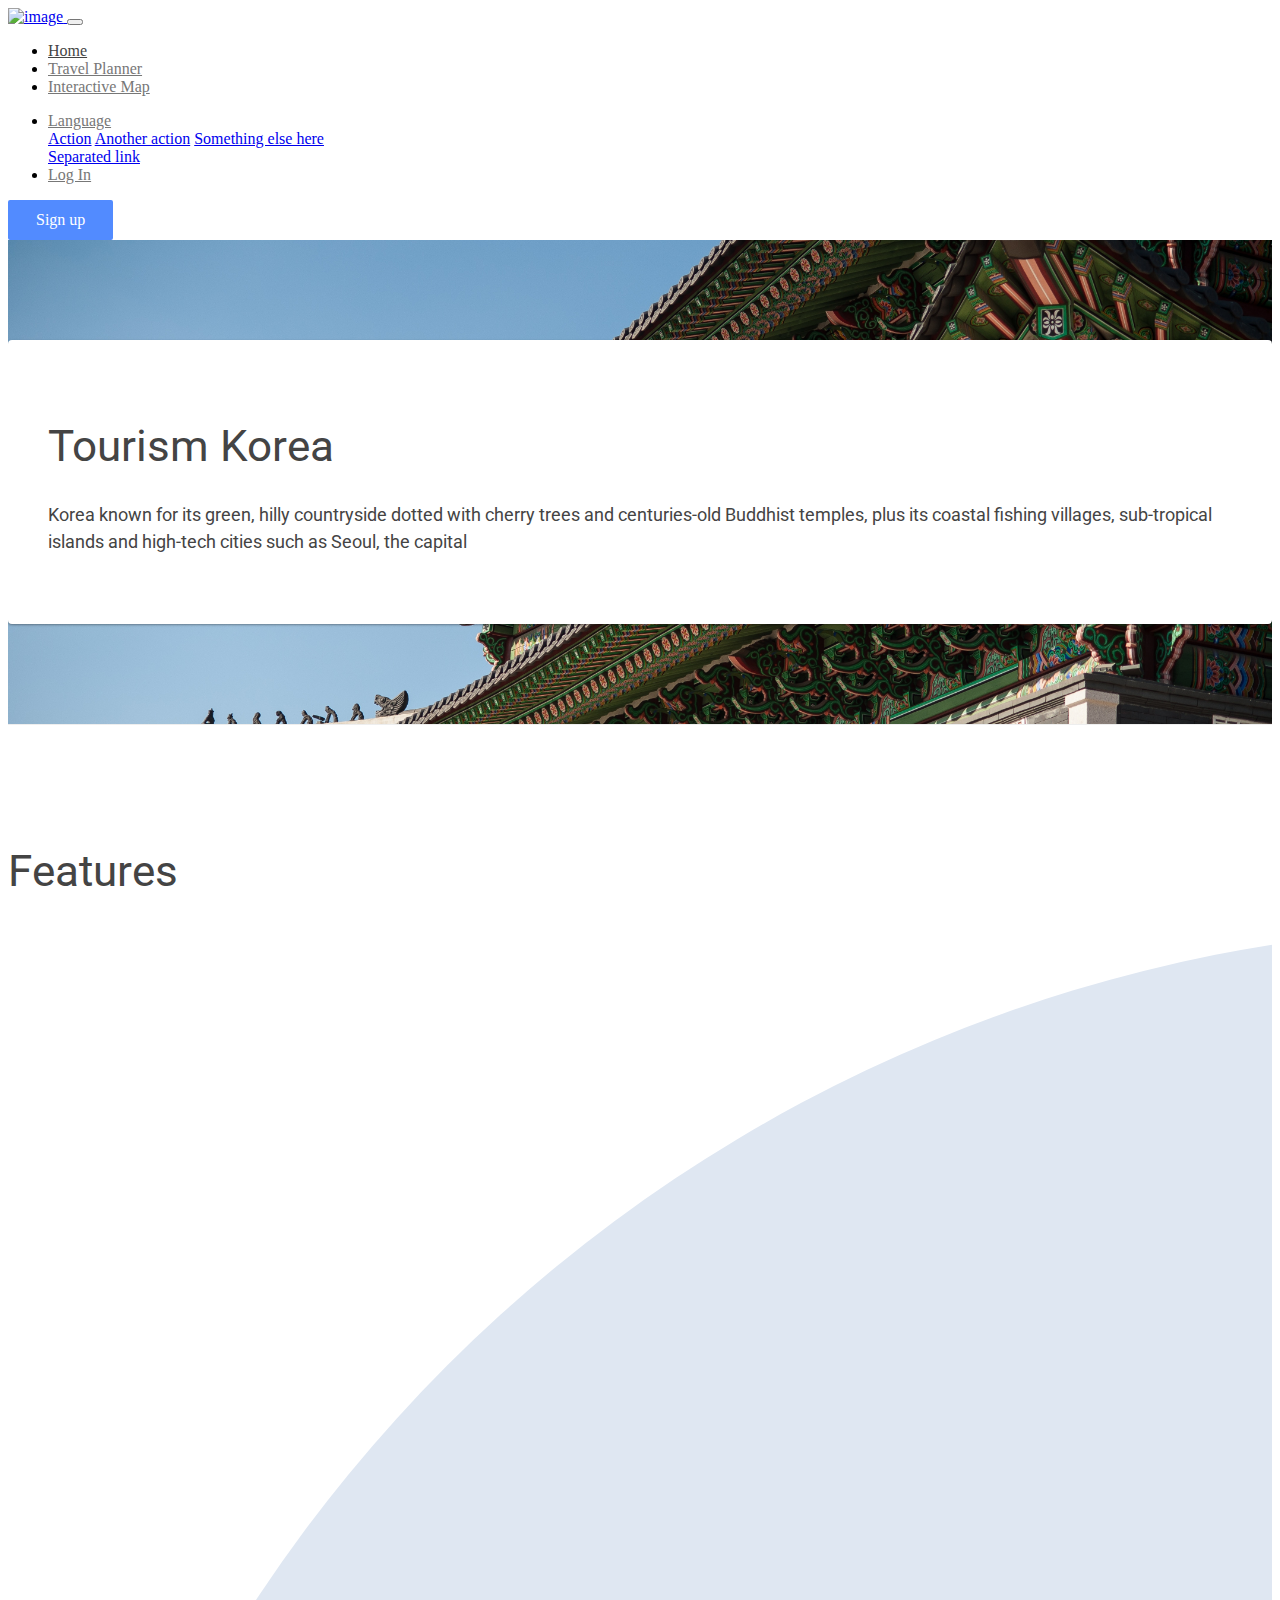
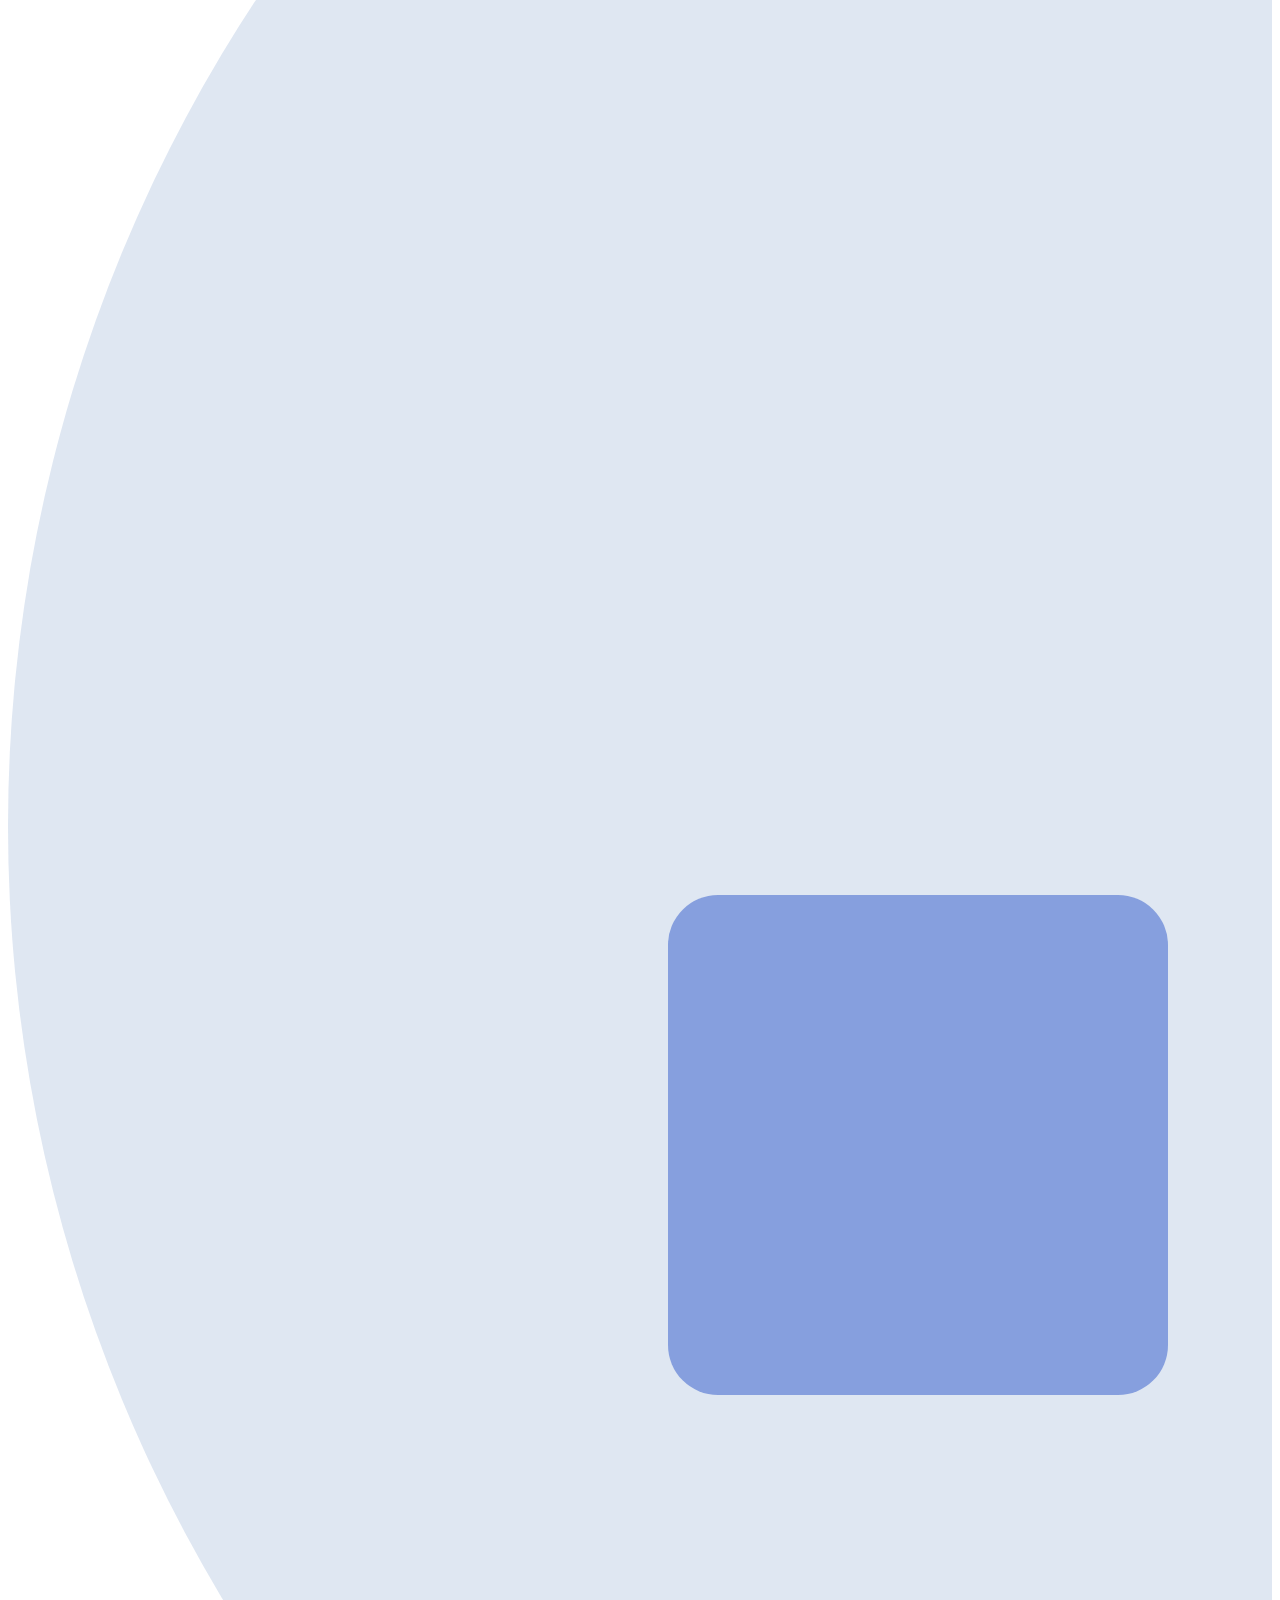
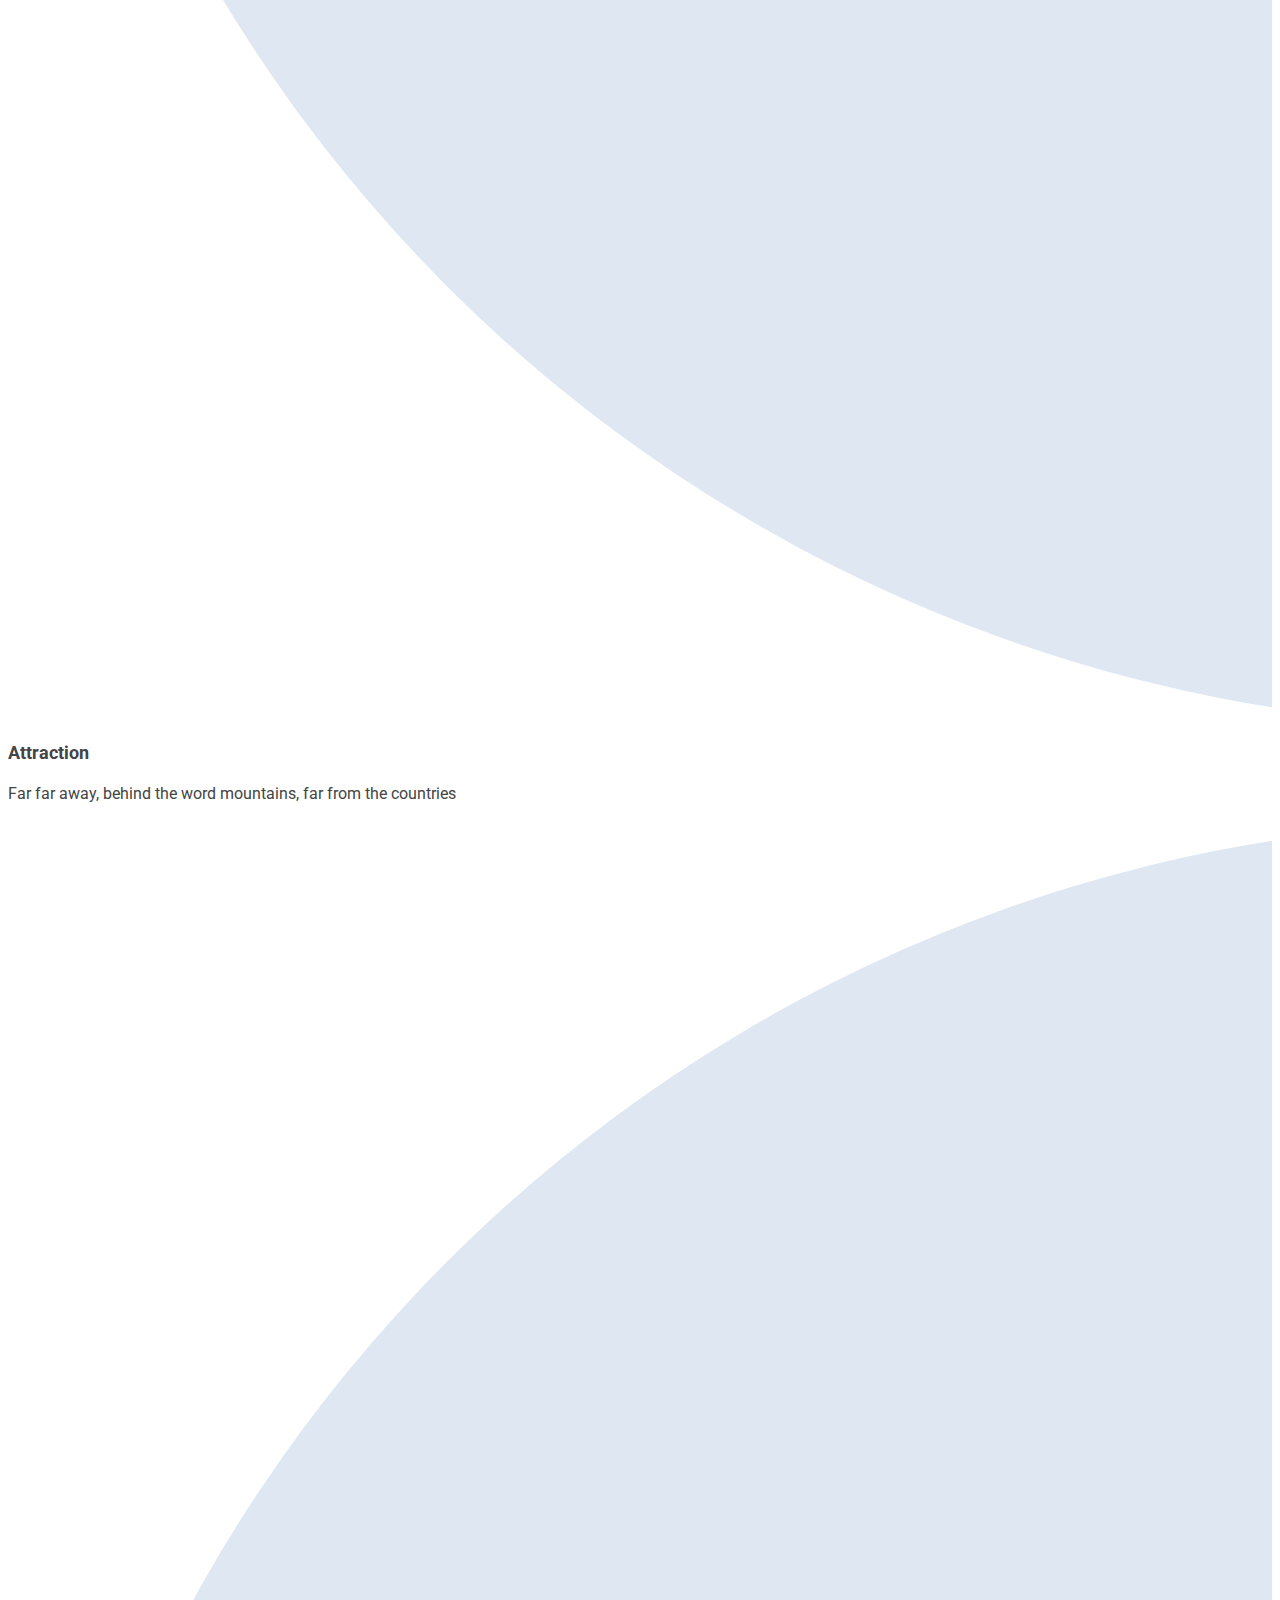
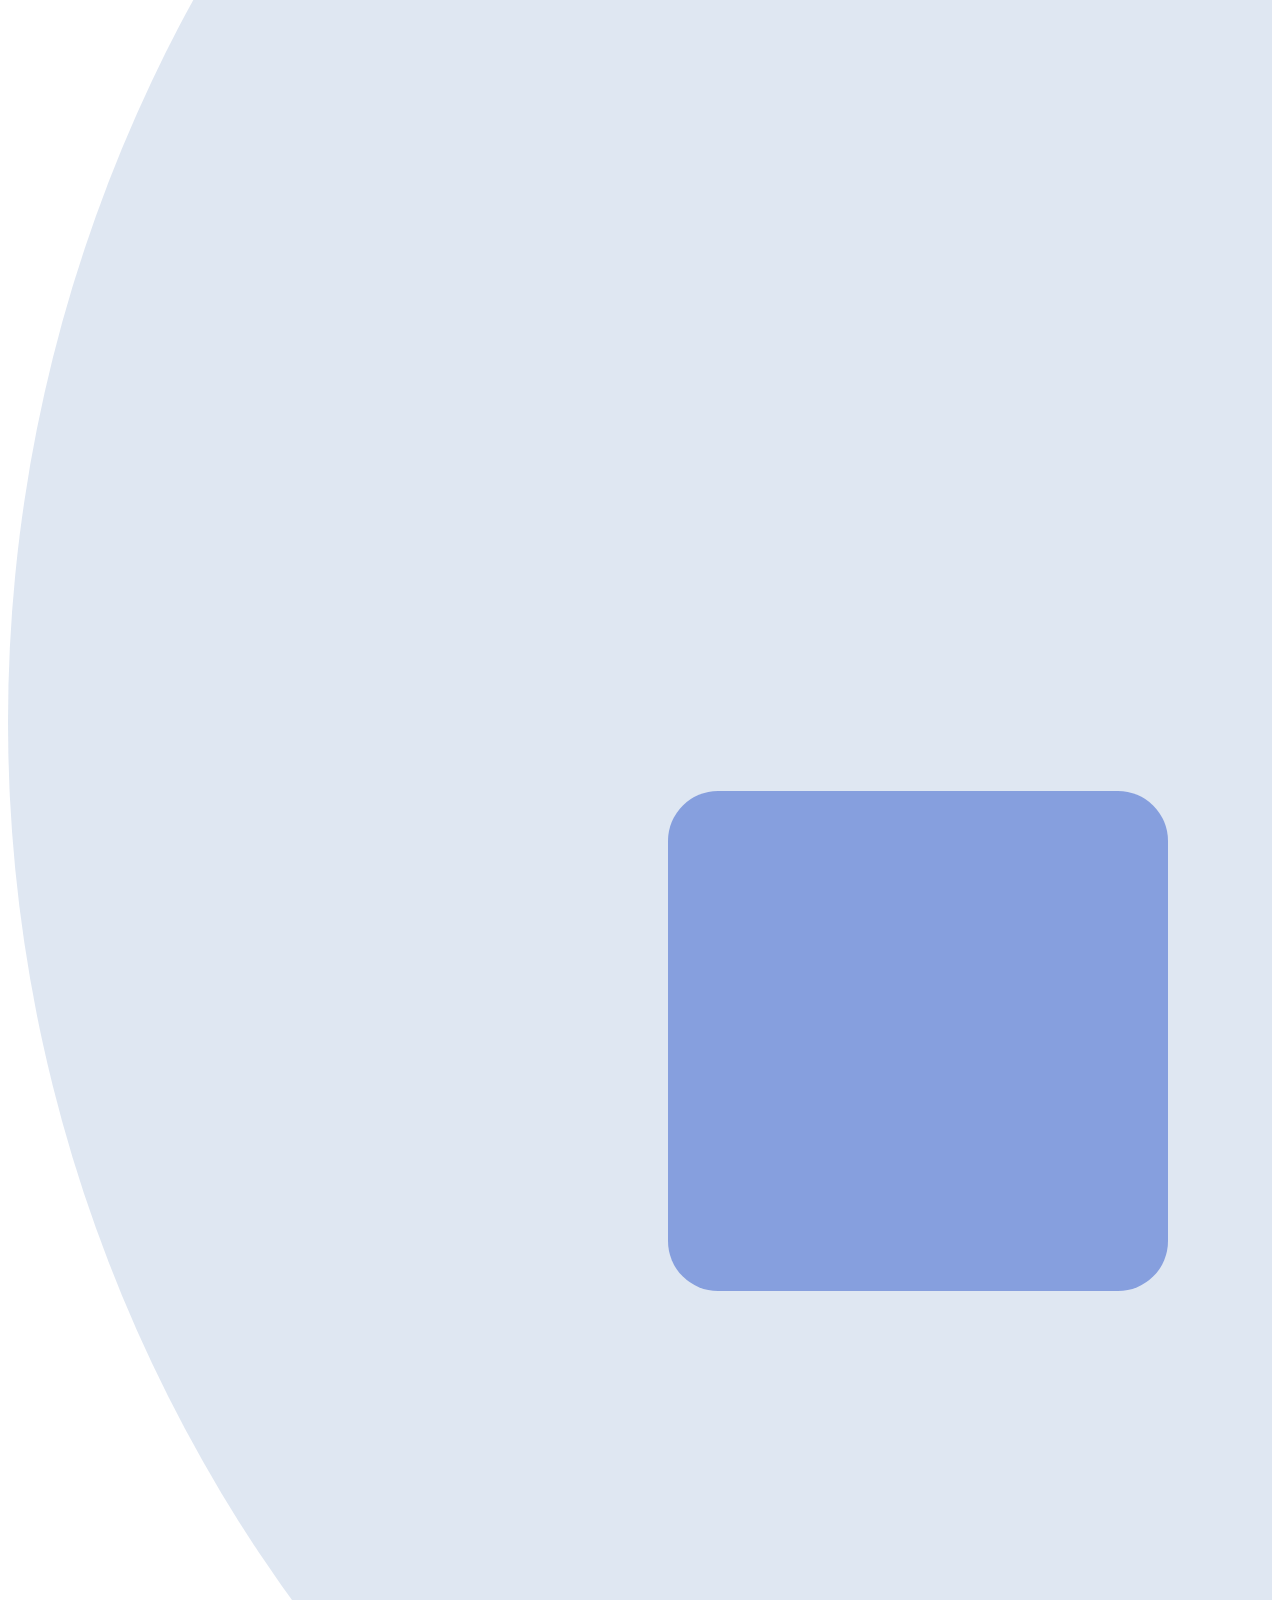
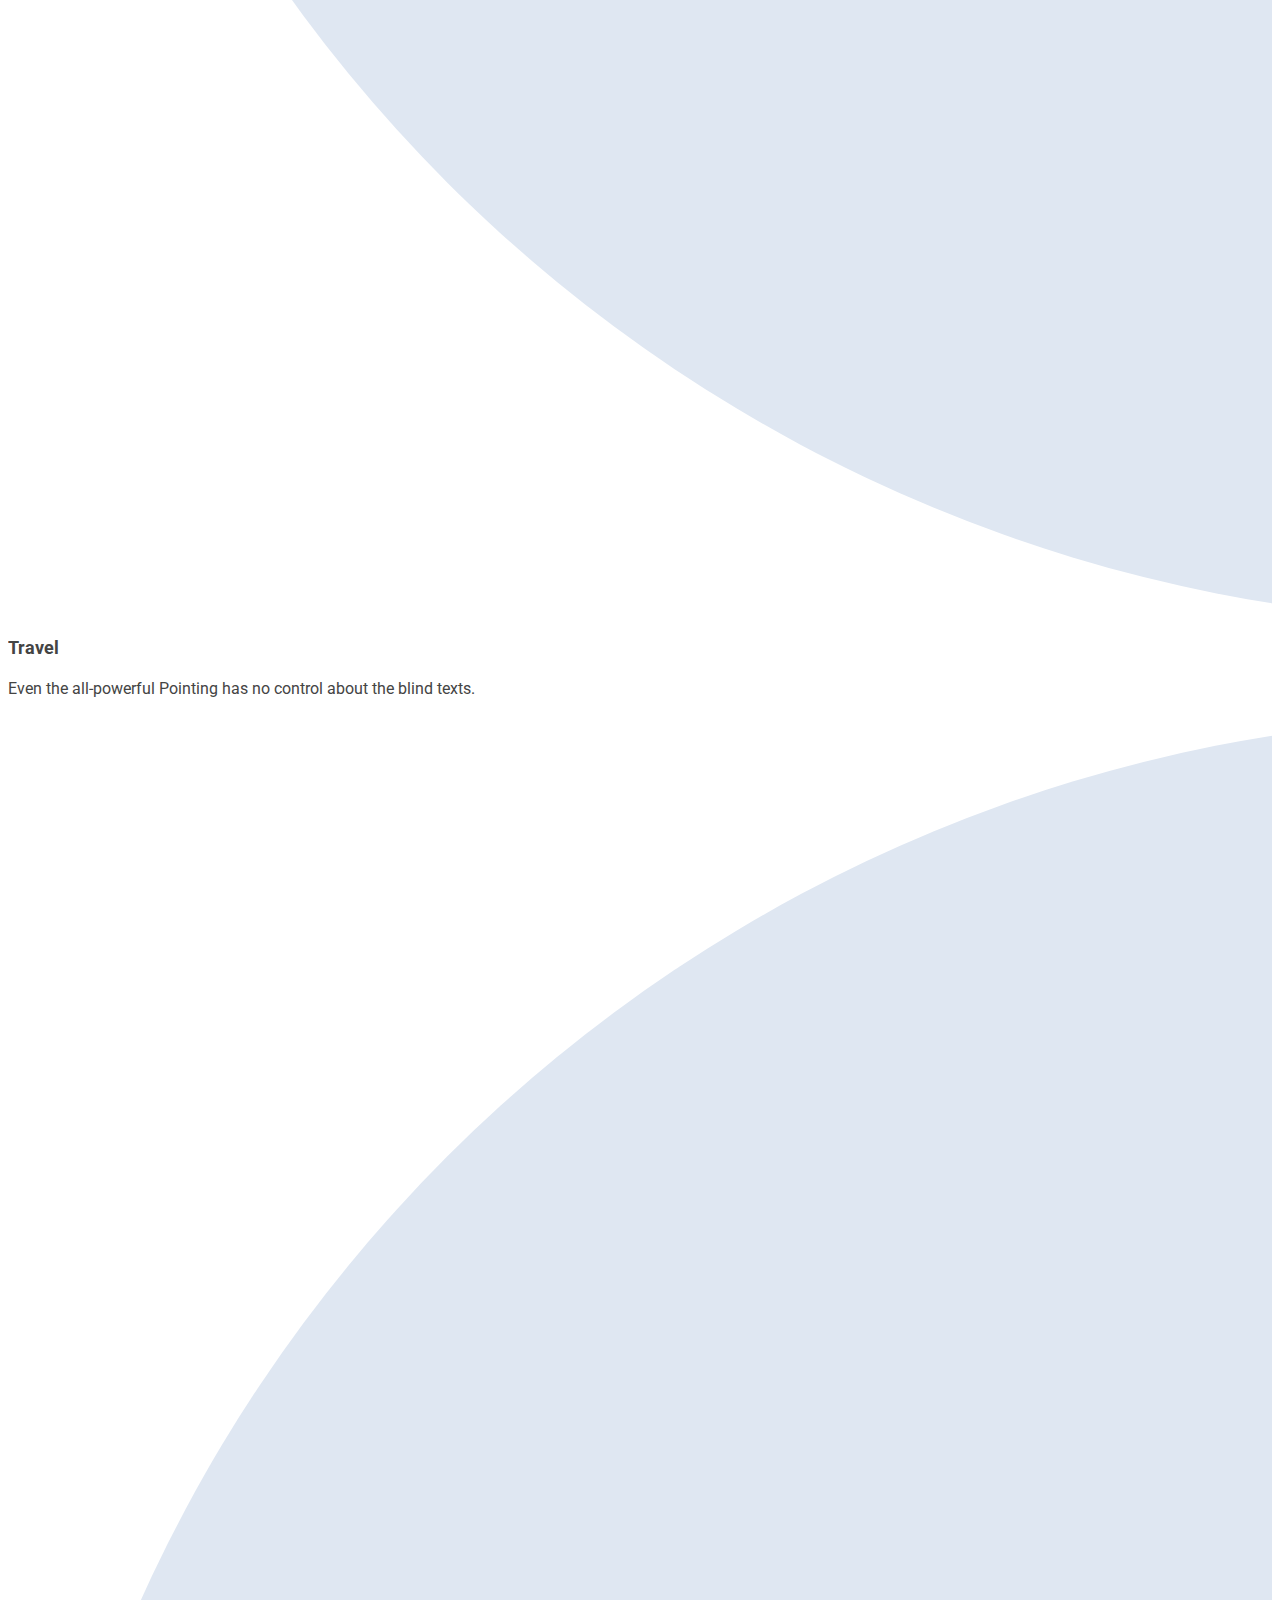
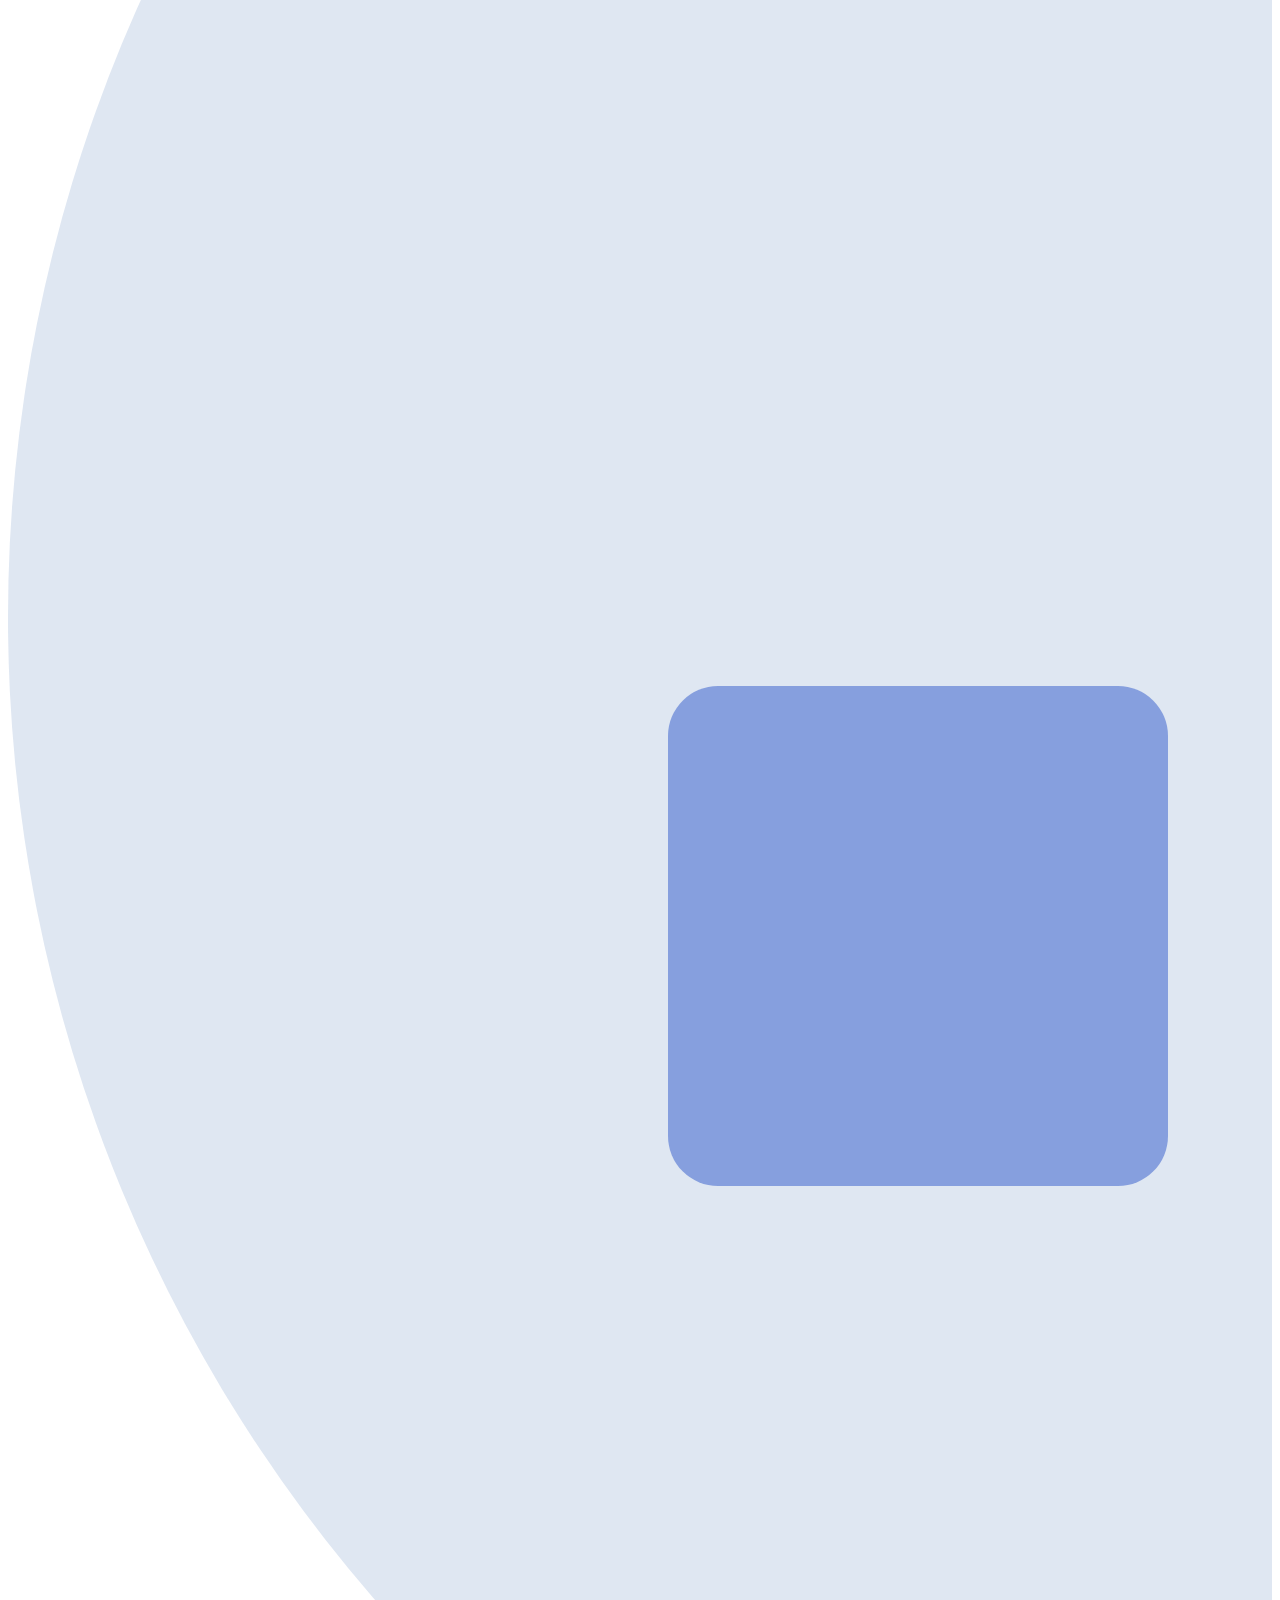
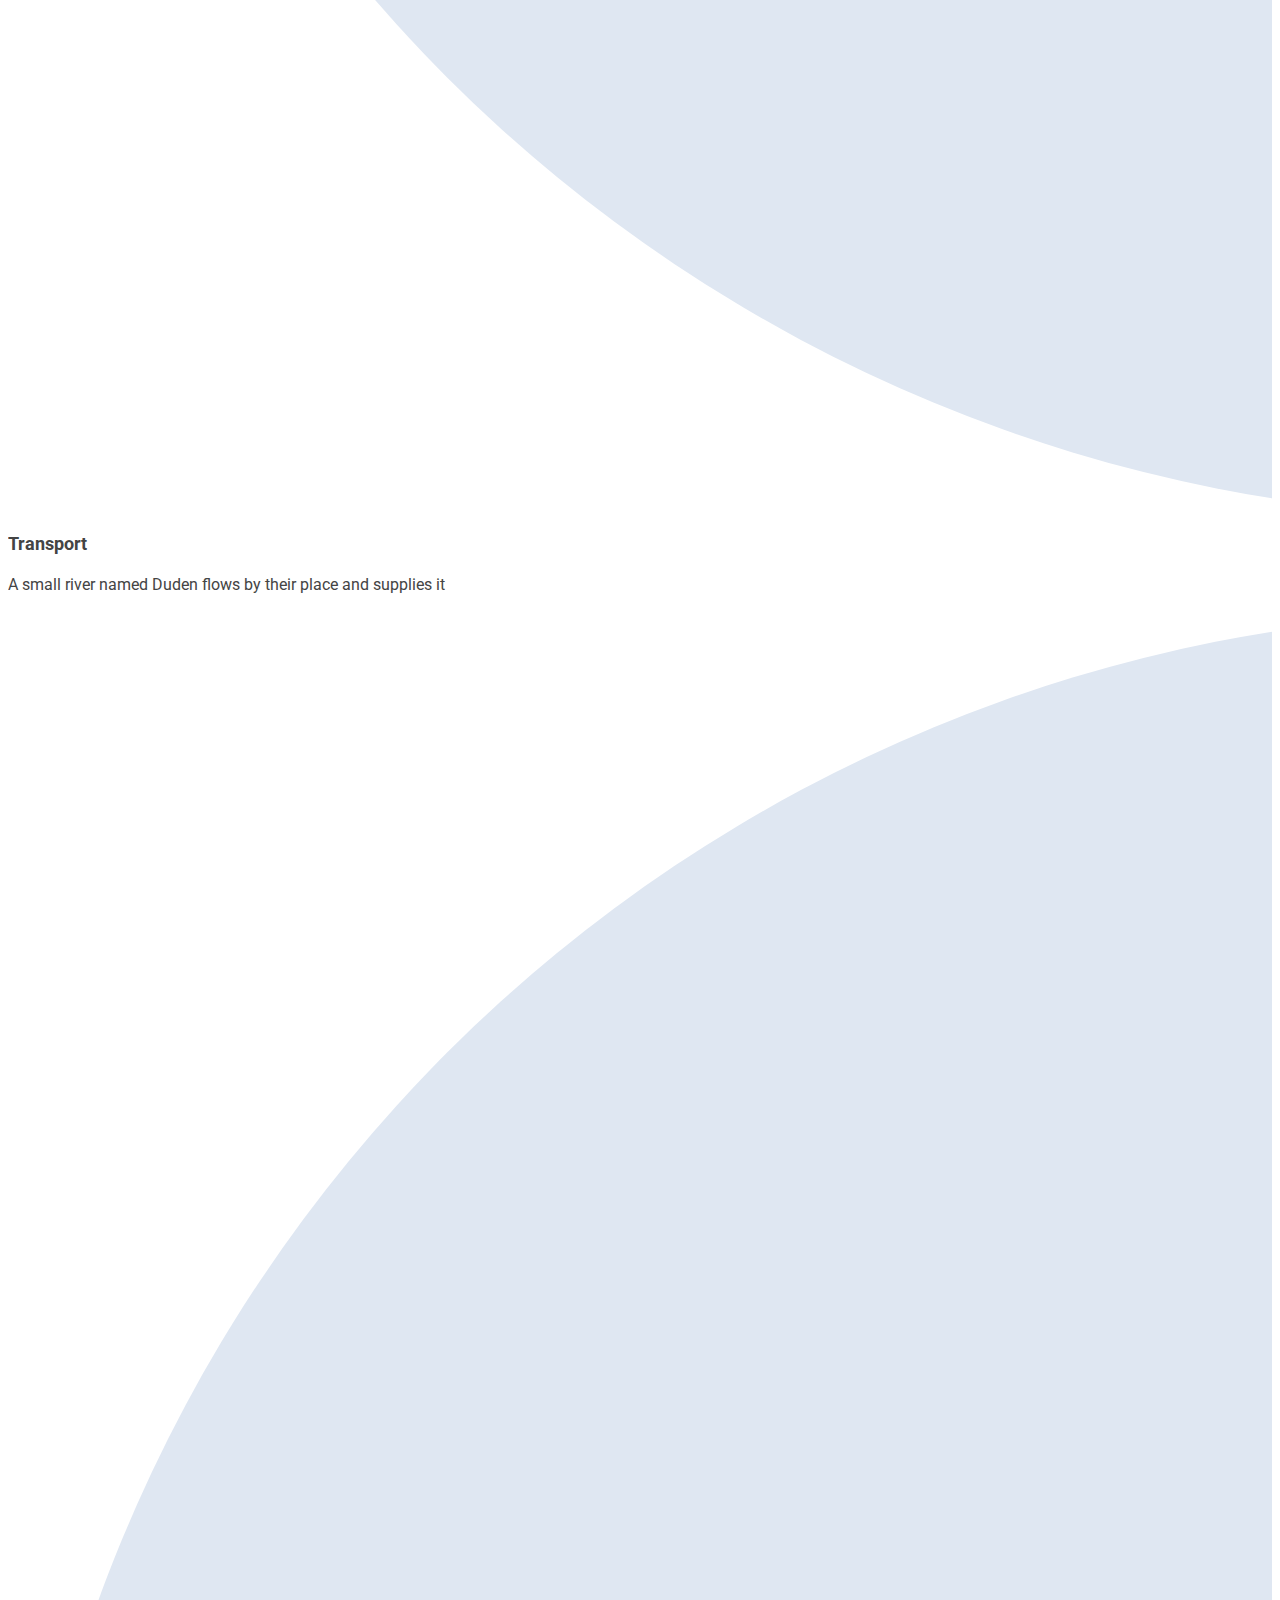
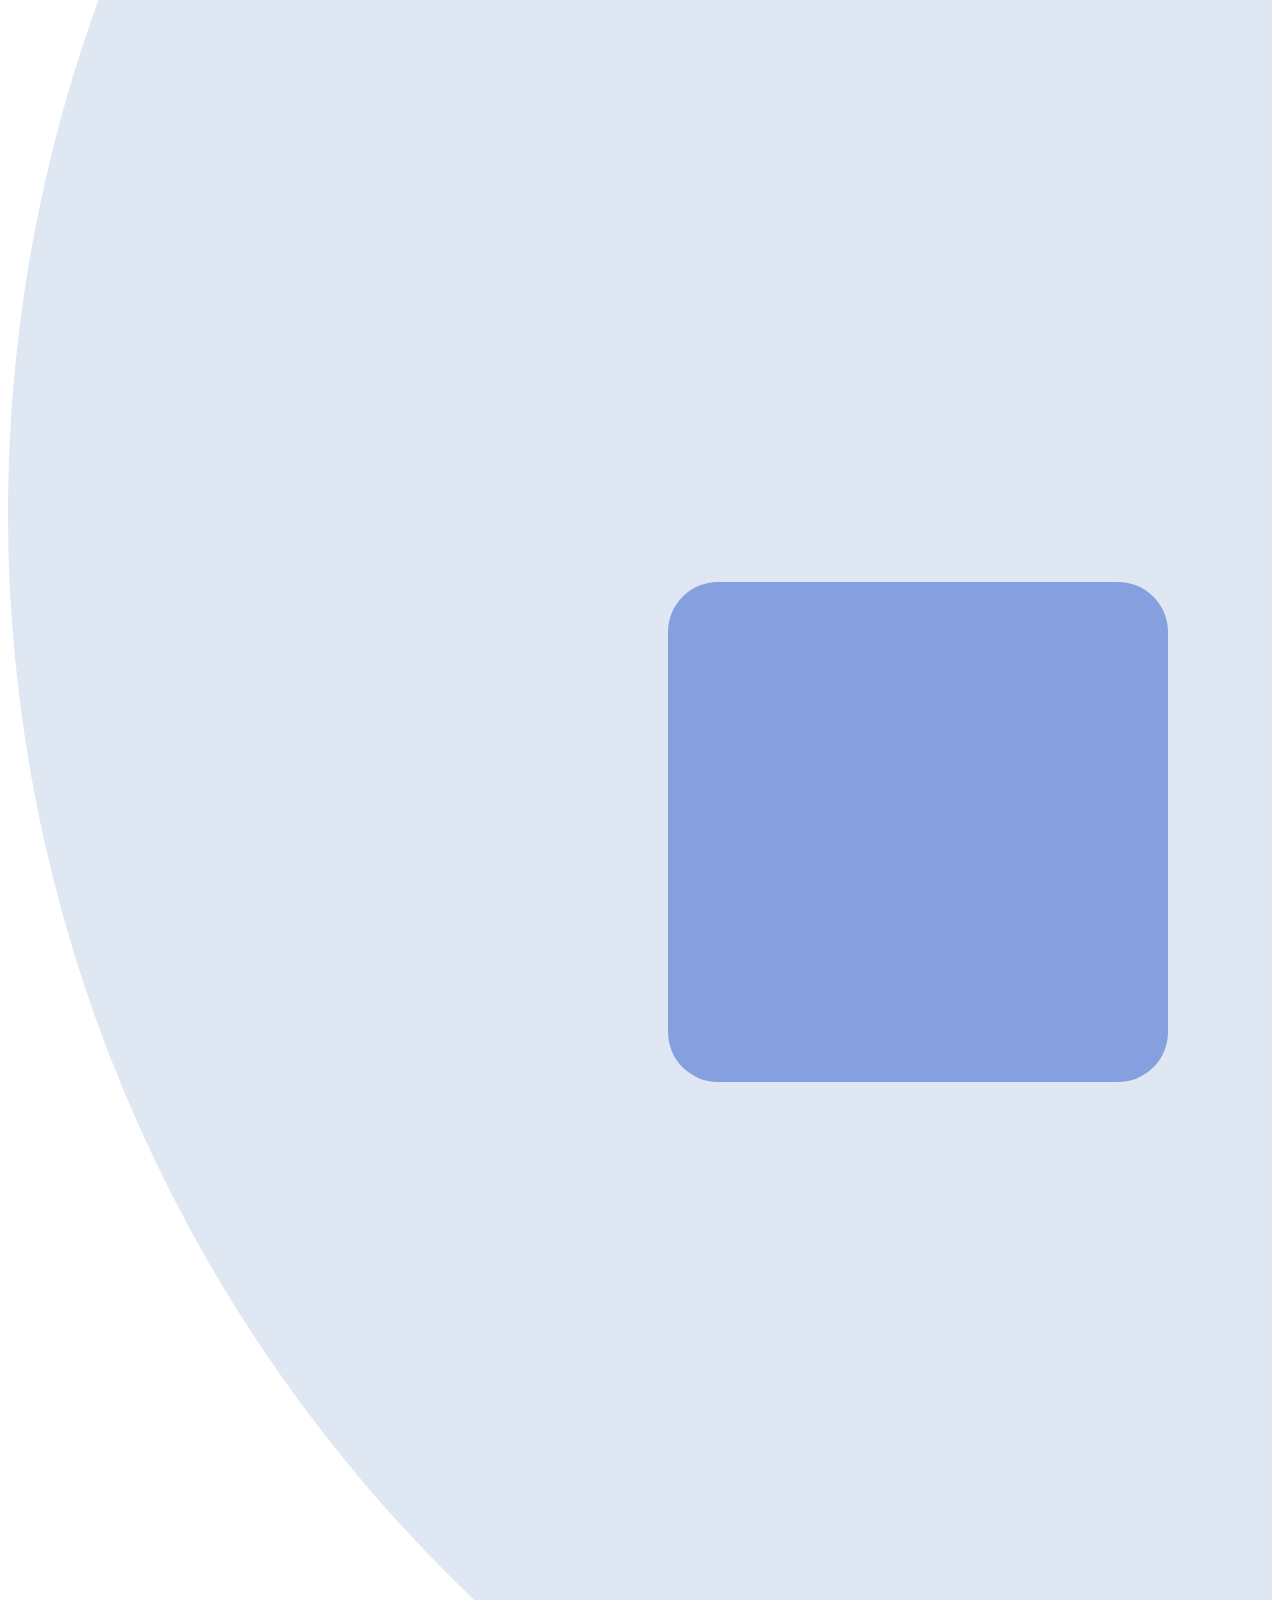
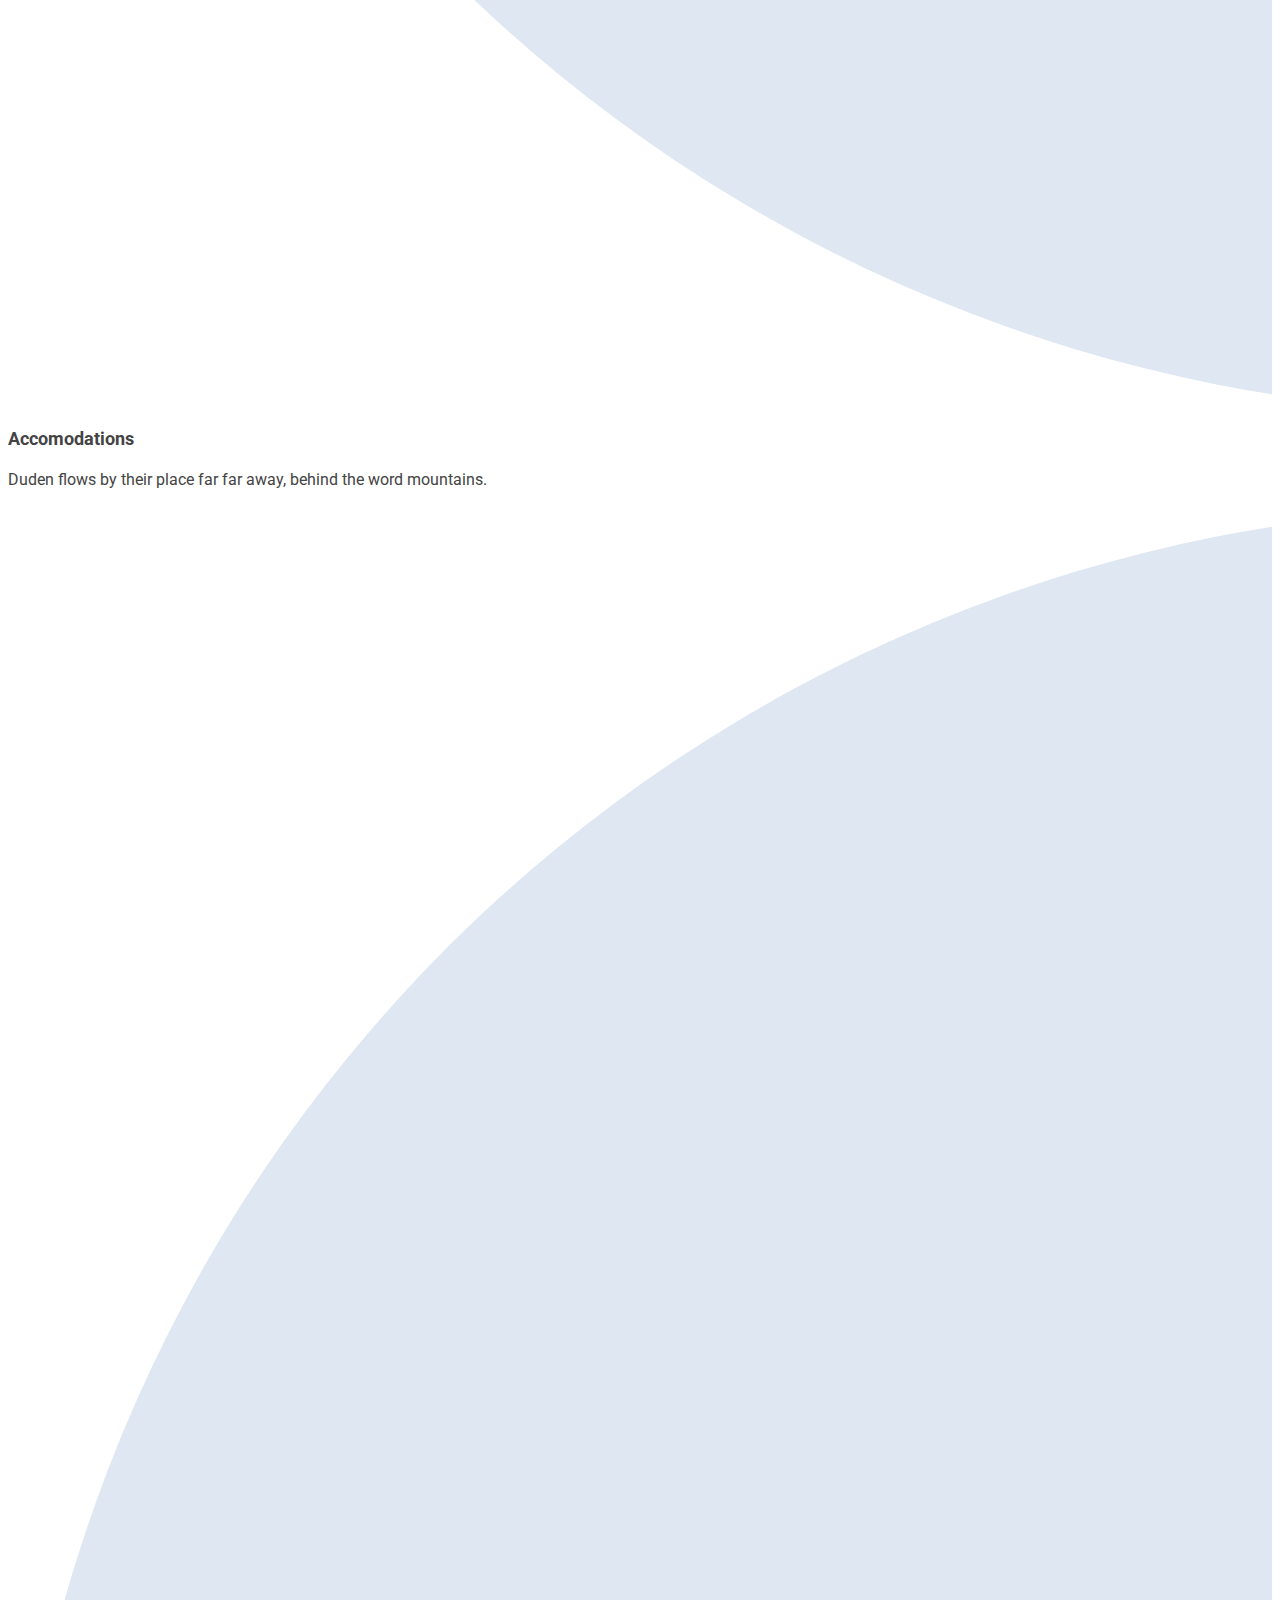
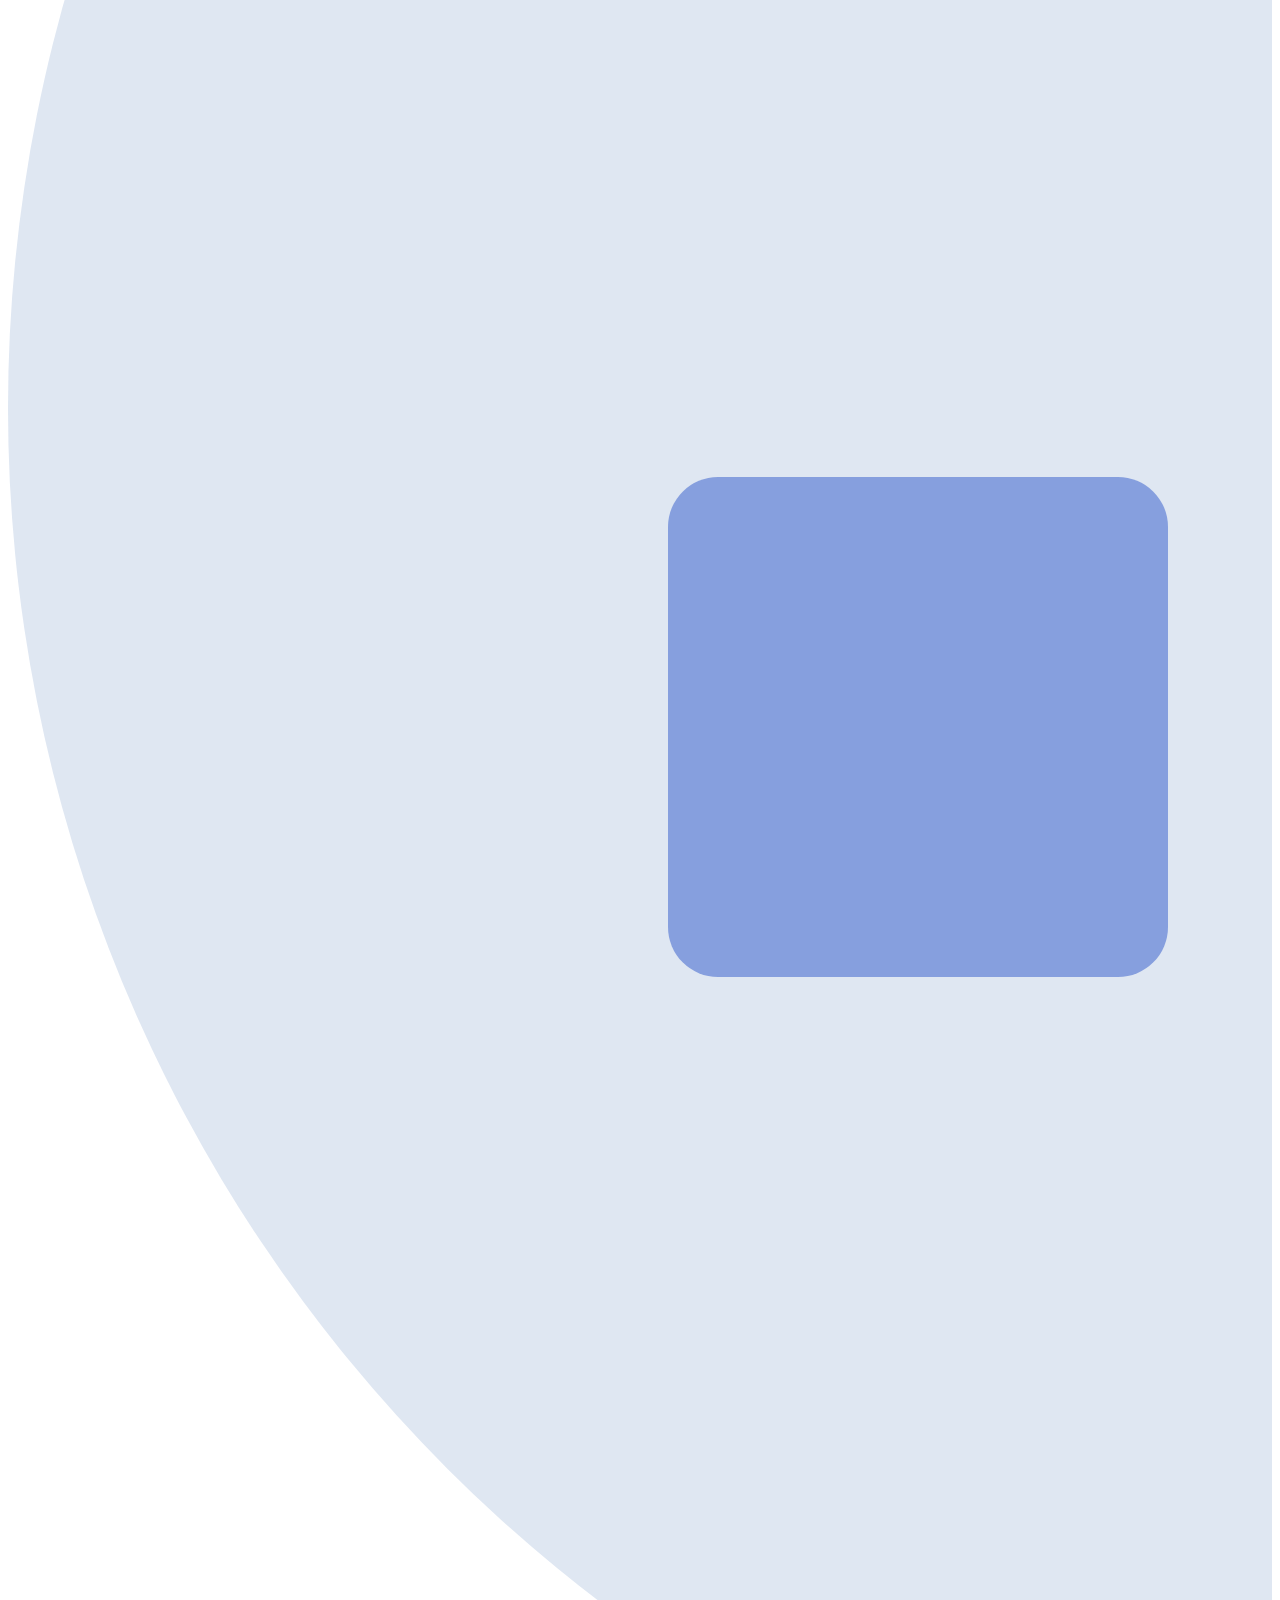
==== index.html @ 1d4fa6d9 "Merge 83787a77b3d42191914c725c239162c3d01d88b3 into e91884ee499152221cdbfd4e5ca174c39583d598" ====
<!DOCTYPE html>
<html>
<head>
  <title>Tourism Korea Design Blocks - Headers</title>
  <meta name="viewport" content="width=device-width, height=device-height, initial-scale=1.0" />

  <link rel="stylesheet" href="https://maxcdn.bootstrapcdn.com/bootstrap/4.0.0-beta/css/bootstrap.min.css" integrity="sha384-/Y6pD6FV/Vv2HJnA6t+vslU6fwYXjCFtcEpHbNJ0lyAFsXTsjBbfaDjzALeQsN6M" crossorigin="anonymous">

  <link href="https://fonts.googleapis.com/css?family=Roboto:100,100i,300,300i,400,400i,500,500i,700,700i,900,900i" rel="stylesheet">
  <link rel="stylesheet" href="https://cdnjs.cloudflare.com/ajax/libs/font-awesome/4.7.0/css/font-awesome.css">

  <link type="text/css" rel="stylesheet" href="./blocks.css">

  <style>
    .fdb-block {
      border-bottom: solid 1px #EEE;
    }
  </style>
</head>
<body>

  <header>
    <div class="container">
      <nav class="navbar navbar-expand-lg">
        <a class="navbar-brand" href="#">
          <img src="./icon1.ico" height="30" alt="image">
        </a>

        <button class="navbar-toggler" type="button" data-toggle="collapse" data-target="#navbarNav5" aria-controls="navbarNav5" aria-expanded="false" aria-label="Toggle navigation">
          <span class="navbar-toggler-icon"></span>
        </button>

        <div class="collapse navbar-collapse" id="navbarNav5">
          <ul class="navbar-nav mr-auto">
            <li class="nav-item active">
              <a class="nav-link" href="#">Home <span class="sr-only">(current)</span></a>
            </li>
            <li class="nav-item">
              <a class="nav-link" href="#">Travel Planner</a>
            </li>
            <li class="nav-item">
              <a class="nav-link" href="#">Interactive Map</a>
            </li>
          </ul>

          <ul class="navbar-nav justify-content-end ml-auto">
            <li class="nav-item dropdown">
                <a class="nav-link dropdown-toggle" data-toggle="dropdown" href="#" role="button" aria-haspopup="true" aria-expanded="false">Language</a>
                <div class="dropdown-menu">
                  <a class="dropdown-item" href="#">Action</a>
                  <a class="dropdown-item" href="#">Another action</a>
                  <a class="dropdown-item" href="#">Something else here</a>
                  <div class="dropdown-divider"></div>
                  <a class="dropdown-item" href="#">Separated link</a>
                </div>                

            </li>
            <li class="nav-item">
              <a class="nav-link" href="#">Log In</a>
            </li>
          </ul>

          <a class="btn ml-md-3" href="#">Sign up</a>
        </div>
      </nav>
    </div>
  </header>

  <section class="fdb-block" style="background-image: url(./cover.jpg);">
    <div class="container">
      <div class="row text-left">
        <div class="col-12 col-sm-10 m-auto m-md-0 col-md-8 col-lg-6">
          <div class="fdb-box">
            <div class="row justify-content-center">
              <div class="col-12 col-xl-8 text-center">
                <h1>Tourism Korea</h1>
                <p class="text-h3">Korea known for its green, hilly countryside dotted with cherry trees and centuries-old Buddhist temples, plus its coastal fishing villages, sub-tropical islands and high-tech cities such as Seoul, the capital</p>
              </div>
            </div>
          </div>
        </div>
      </div>
    </div>
  </section>


  <section class="fdb-block">
    <div class="container">
      <div class="row text-center">
        <div class="col-12">
          <h1>Features</h1>
        </div>
      </div>
      <div class="row text-left mt-5">
        <div class="col-12 col-md-4">
          <div class="row">
            <div class="col-3">
              <img alt="image" class="img-fluid" src="./img_round.svg">
            </div>
            <div class="col-9">
              <h3><strong>Attraction</strong></h3>
              <p>Far far away, behind the word mountains, far from the countries</p>
            </div>
          </div>
        </div>

        <div class="col-12 col-md-4 pt-3 pt-sm-4 pt-md-0">
          <div class="row">
            <div class="col-3">
              <img alt="image" class="img-fluid" src="./img_round.svg">
            </div>
            <div class="col-9">
              <h3><strong>Travel</strong></h3>
              <p>Even the all-powerful Pointing has no control about the blind texts.</p>
            </div>
          </div>
        </div>

        <div class="col-12 col-md-4 pt-3 pt-sm-4 pt-md-0">
          <div class="row">
            <div class="col-3">
              <img alt="image" class="img-fluid" src="./img_round.svg">
            </div>
            <div class="col-9">
              <h3><strong>Transport</strong></h3>
              <p>A small river named Duden flows by their place and supplies it</p>
            </div>
          </div>
        </div>
      </div>

      <div class="row text-left pt-3 pt-sm-4 pt-md-5">
        <div class="col-12 col-md-4">
          <div class="row">
            <div class="col-3">
              <img alt="image" class="img-fluid" src="./img_round.svg">
            </div>
            <div class="col-9">
              <h3><strong>Accomodations</strong></h3>
              <p>Duden flows by their place far far away, behind the word mountains.</p>
            </div>
          </div>
        </div>

        <div class="col-12 col-md-4 pt-3 pt-sm-4 pt-md-0">
          <div class="row">
            <div class="col-3">
              <img alt="image" class="img-fluid" src="./img_round.svg">
            </div>
            <div class="col-9">
              <h3><strong>Food</strong></h3>
              <p>Separated they live in Bookmarksgrove right at the coast</p>
            </div>
          </div>
        </div>

        <div class="col-12 col-md-4 pt-3 pt-sm-4 pt-md-0">
          <div class="row">
            <div class="col-3">
              <img alt="image" class="img-fluid" src="./img_round.svg">
            </div>
            <div class="col-9">
              <h3><strong>Shopping</strong></h3>
              <p>On her way she met a copy. The copy warned the Little Blind Text.</p>
            </div>
          </div>
        </div>
      </div>
    </div>
  </section>


  <footer class="fdb-block footer-large">
    <div class="container">
      <div class="row align-items-top text-center">
        <div class="col-12 col-sm-6 col-md-4 col-lg-3 text-sm-left">
          <h3><strong>Main</strong></h3>
          <nav class="nav flex-column">
            <a class="nav-link active" href="#">Home</a>
            <a class="nav-link" href="#">Features</a>
            <a class="nav-link" href="#">Contact Us</a>
          </nav>
        </div>

        <div class="col-12 col-sm-6 col-md-4 col-lg-3 mt-5 mt-sm-0 text-sm-left">
          <h3><strong>Others</strong></h3>
          <nav class="nav flex-column">
            <a class="nav-link active" href="#">Privacy Policy</a>
            <a class="nav-link" href="#">Terms</a>
            <a class="nav-link" href="#">FAQ</a>
            <a class="nav-link" href="#">Support</a>
          </nav>
        </div>

        <div class="col-12 col-md-4 col-lg-3 text-md-left mt-5 mt-md-0">
          <h3><strong>About Us</strong></h3>
          <p>Far far away, behind the word mountains, far from the countries Vokalia and Consonantia, there live the blind texts.</p>
        </div>

        <div class="col-12 col-lg-2 ml-auto text-lg-left mt-4 mt-lg-0">
          <h3><strong>Follow Us</strong></h3>
          <p class="text-h3">
            <a href="#"><i class="fa fa-twitter" aria-hidden="true"></i></a>&nbsp;&nbsp;
            <a href="#"><i class="fa fa-facebook" aria-hidden="true"></i></a>&nbsp;&nbsp;
            <a href="#"><i class="fa fa-instagram" aria-hidden="true"></i></a>&nbsp;&nbsp;
            <a href="#"><i class="fa fa-pinterest" aria-hidden="true"></i></a>&nbsp;&nbsp;
            <a href="#"><i class="fa fa-google" aria-hidden="true"></i></a>
          </p>
        </div>
      </div>

      <div class="row mt-3">
        <div class="col text-center">
          &copy; 2017 Tourism Korea. All Rights Reserved
        </div>
      </div>
    </div>
  </footer>

  <script src="https://code.jquery.com/jquery-3.2.1.slim.min.js" integrity="sha384-KJ3o2DKtIkvYIK3UENzmM7KCkRr/rE9/Qpg6aAZGJwFDMVNA/GpGFF93hXpG5KkN" crossorigin="anonymous"></script>
  <script src="https://cdnjs.cloudflare.com/ajax/libs/popper.js/1.11.0/umd/popper.min.js" integrity="sha384-b/U6ypiBEHpOf/4+1nzFpr53nxSS+GLCkfwBdFNTxtclqqenISfwAzpKaMNFNmj4" crossorigin="anonymous"></script>
  <script src="https://maxcdn.bootstrapcdn.com/bootstrap/4.0.0-beta/js/bootstrap.min.js" integrity="sha384-h0AbiXch4ZDo7tp9hKZ4TsHbi047NrKGLO3SEJAg45jXxnGIfYzk4Si90RDIqNm1" crossorigin="anonymous"></script>
</body>
</html>
---- blocks.css ----
.btn {
  padding: 9px 26px;
  background-color: #528bff;
  color: #FFF;
  display: inline-block;
  box-sizing: border-box;
  -moz-box-sizing: border-box;
  -webkit-box-sizing: border-box;
  text-decoration: none;
  border: solid 2px #528bff;
  border-radius: 2px;
  -moz-border-radius: 2px;
  -webkit-border-radius: 2px; }
  .btn + .btn {
    margin-left: 30px; }
  .btn.btn-empty {
    background-color: transparent;
    color: #528bff; }
  .btn:hover {
    color: #FFF;
    background-color: #1f69ff;
    border-color: #1f69ff; }
  .btn.btn-black {
    color: #FFFFFF;
    background-color: #000000;
    border-color: #000000; }
    .btn.btn-black.btn-empty {
      background-color: transparent;
      color: #000000; }
    .btn.btn-black:hover {
      color: #FFF;
      background-color: #0d0d0d;
      border-color: #0d0d0d; }
  .btn.btn-white {
    color: #000000;
    background-color: #FFFFFF;
    border-color: #FFFFFF; }
    .btn.btn-white.btn-empty {
      background-color: transparent;
      color: #FFFFFF; }
    .btn.btn-white:hover {
      color: #000000;
      background-color: #DEDEDE;
      border-color: #DEDEDE; }
  .btn.btn-shadow {
    -webkit-box-shadow: 0 1px 3px rgba(0, 0, 0, 0.12), 0 1px 2px rgba(0, 0, 0, 0.24);
    -moz-box-shadow: 0 1px 3px rgba(0, 0, 0, 0.12), 0 1px 2px rgba(0, 0, 0, 0.24);
    box-shadow: 0 1px 3px rgba(0, 0, 0, 0.12), 0 1px 2px rgba(0, 0, 0, 0.24); }
  .btn.btn-round {
    border-radius: 20px;
    -moz-border-radius: 20px;
    -webkit-border-radius: 20px;
    min-width: 150px; }

.team-1.fdb-block img {
  border-bottom: solid 5px #528bff;
  border-radius: 0 !important;
  -moz-border-radius: 0 !important;
  -webkit-border-radius: 0 !important; }

.team-1.fdb-block .fdb-box {
  padding: 0; }
  .team-1.fdb-block .fdb-box .content {
    padding: 20px; }

.team-2.fdb-block img {
  border-radius: 100% !important;
  -moz-border-radius: 100% !important;
  -webkit-border-radius: 100% !important; }

.team-3.fdb-block img {
  border-radius: 100% !important;
  -moz-border-radius: 100% !important;
  -webkit-border-radius: 100% !important;
  -webkit-box-shadow: 0 1px 3px rgba(0, 0, 0, 0.12), 0 1px 2px rgba(0, 0, 0, 0.24);
  -moz-box-shadow: 0 1px 3px rgba(0, 0, 0, 0.12), 0 1px 2px rgba(0, 0, 0, 0.24);
  box-shadow: 0 1px 3px rgba(0, 0, 0, 0.12), 0 1px 2px rgba(0, 0, 0, 0.24); }

.fdb-block {
  font-family: 'Roboto', sans-serif;
  font-size: 16px;
  line-height: 1.5;
  -webkit-font-smoothing: antialiased;
  -moz-osx-font-smoothing: grayscale;
  text-rendering: optimizelegibility;
  padding: 100px 0;
  color: #444444;
  position: relative;
  background-size: cover;
  background-position: center;
  overflow: hidden;
  background-color: #FFFFFF; }
  .fdb-block.fdb-viewport {
    min-height: calc(100% - 2 * $block-padding); }
    .fdb-block.fdb-viewport .container {
      min-height: calc(100% - 2 * $block-padding); }
  .fdb-block.fdb-image-bg {
    color: #f2f2f2; }
  .fdb-block .fdb-box {
    background: #FFFFFF;
    color: #444444;
    padding: 60px 40px;
    border-radius: 4px;
    -moz-border-radius: 4px;
    -webkit-border-radius: 4px;
    -webkit-box-shadow: 0 1px 3px rgba(0, 0, 0, 0.12), 0 1px 2px rgba(0, 0, 0, 0.24);
    -moz-box-shadow: 0 1px 3px rgba(0, 0, 0, 0.12), 0 1px 2px rgba(0, 0, 0, 0.24);
    box-shadow: 0 1px 3px rgba(0, 0, 0, 0.12), 0 1px 2px rgba(0, 0, 0, 0.24);
    overflow: hidden; }
  .fdb-block .fdb-touch {
    border-top: solid 5px #528bff; }
  .fdb-block h1, .fdb-block .text-h1 {
    font-size: 2.75rem;
    margin-bottom: .5em;
    margin-top: .3em;
    font-weight: 400; }
  .fdb-block h2, .fdb-block .text-h2 {
    font-size: 2rem;
    margin-bottom: .5em;
    margin-top: .3em;
    font-weight: 400; }
  .fdb-block h3, .fdb-block .text-h3 {
    font-size: 1.125rem;
    margin-bottom: .5em;
    margin-top: .3em;
    font-weight: 400; }
  .fdb-block h4, .fdb-block .text-h4 {
    font-size: 1rem;
    margin-bottom: .5em;
    margin-top: .3em;
    font-weight: 400; }
  .fdb-block h5, .fdb-block .text-h5 {
    font-size: 0.9rem;
    margin-bottom: .5em;
    margin-top: .3em;
    font-weight: 400; }
  .fdb-block h6, .fdb-block .text-h6 {
    font-size: 0.75rem;
    margin-bottom: .5em;
    margin-top: .3em;
    font-weight: 400; }
  .fdb-block .font-weight-light {
    font-weight: 300; }
  .fdb-block img {
    border-radius: 4px;
    -moz-border-radius: 4px;
    -webkit-border-radius: 4px; }
    .fdb-block img + p, .fdb-block img + h3, .fdb-block img + h4 {
      margin-top: 20px; }
    .fdb-block img + h1, .fdb-block img + h2 {
      margin-top: 40px; }
  .fdb-block .col-fill-left {
    width: 50%;
    position: absolute;
    left: 0;
    top: 0;
    bottom: 0;
    background-size: cover;
    background-position: center;
    z-index: 1; }
    .fdb-block .col-fill-left + div {
      position: relative;
      z-index: 2; }
  .fdb-block .col-fill-right {
    width: 50%;
    position: absolute;
    right: 0;
    top: 0;
    bottom: 0;
    background-size: cover;
    background-position: center;
    z-index: 1; }
    .fdb-block .col-fill-right + div {
      position: relative;
      z-index: 2; }
  .fdb-block img.fdb-icon {
    width: auto;
    width: 60px; }
  .fdb-block img.fdb-icon-round {
    width: auto;
    width: 60px;
    border-radius: 60px;
    -moz-border-radius: 60px;
    -webkit-border-radius: 60px; }
  .fdb-block .row-100 {
    height: 100px;
    width: 100%; }
  .fdb-block .row-50 {
    height: 50px;
    width: 100%; }
  .fdb-block .row-70 {
    height: 70px;
    width: 100%; }

footer {
  padding: 30px 0 !important; }
  footer.footer-large {
    padding: 100px 0 !important; }
  footer .flex-column .nav-link {
    padding-left: 0; }
  footer.bg-dark {
    background: #2d313c;
    color: #f2f2f2; }
    footer.bg-dark a {
      color: #f2f2f2; }
  footer a {
    color: #444444; }

header {
  background-color: #FFFFFF; }
  header .navbar-nav a.nav-link {
    color: #777; }
    header .navbar-nav a.nav-link:hover {
      color: #528bff; }
  header .navbar-nav .active a.nav-link {
    color: #444444; }
  header .navbar-toggler-icon {
    background-image: url("data:image/svg+xml;charset=utf8,%3Csvg viewBox='0 0 32 32' xmlns='http://www.w3.org/2000/svg'%3E%3Cpath stroke='#444' stroke-width='2' stroke-linecap='round' stroke-miterlimit='10' d='M4 8h24M4 16h24M4 24h24'/%3E%3C/svg%3E"); }
  header.bg-dark .navbar-nav a.nav-link {
    color: #dcdcdc; }
    header.bg-dark .navbar-nav a.nav-link:hover {
      color: #528bff; }
  header.bg-dark .navbar-nav .active a.nav-link {
    color: #FFFFFF; }
  header.bg-dark .navbar-toggler-icon {
    background-image: url("data:image/svg+xml;charset=utf8,%3Csvg viewBox='0 0 32 32' xmlns='http://www.w3.org/2000/svg'%3E%3Cpath stroke='#fff' stroke-width='2' stroke-linecap='round' stroke-miterlimit='10' d='M4 8h24M4 16h24M4 24h24'/%3E%3C/svg%3E"); }

header + header {
  border-top: solid 1px #EEE; }

.bg-dark {
  background-color: #2d313c;
  color: #f2f2f2; }

.bg-gray {
  background-color: #fafafa;
  color: #444444; }

.br {
  border-radius: 4px;
  -moz-border-radius: 4px;
  -webkit-border-radius: 4px;
  overflow: hidden; }

.br-0 {
  border-radius: 0 !important;
  -moz-border-radius: 0 !important;
  -webkit-border-radius: 0 !important; }

.heart {
  color: #df584e;
  font-weight: bold; }

*.text-light {
  font-weight: 300 !important; }

.sl-1 {
  -webkit-box-shadow: 0 1px 3px rgba(0, 0, 0, 0.12), 0 1px 2px rgba(0, 0, 0, 0.24);
  -moz-box-shadow: 0 1px 3px rgba(0, 0, 0, 0.12), 0 1px 2px rgba(0, 0, 0, 0.24);
  box-shadow: 0 1px 3px rgba(0, 0, 0, 0.12), 0 1px 2px rgba(0, 0, 0, 0.24);
  z-index: 2; }

table tr.no-border th, table tr.no-border td {
  border-top: 0; }
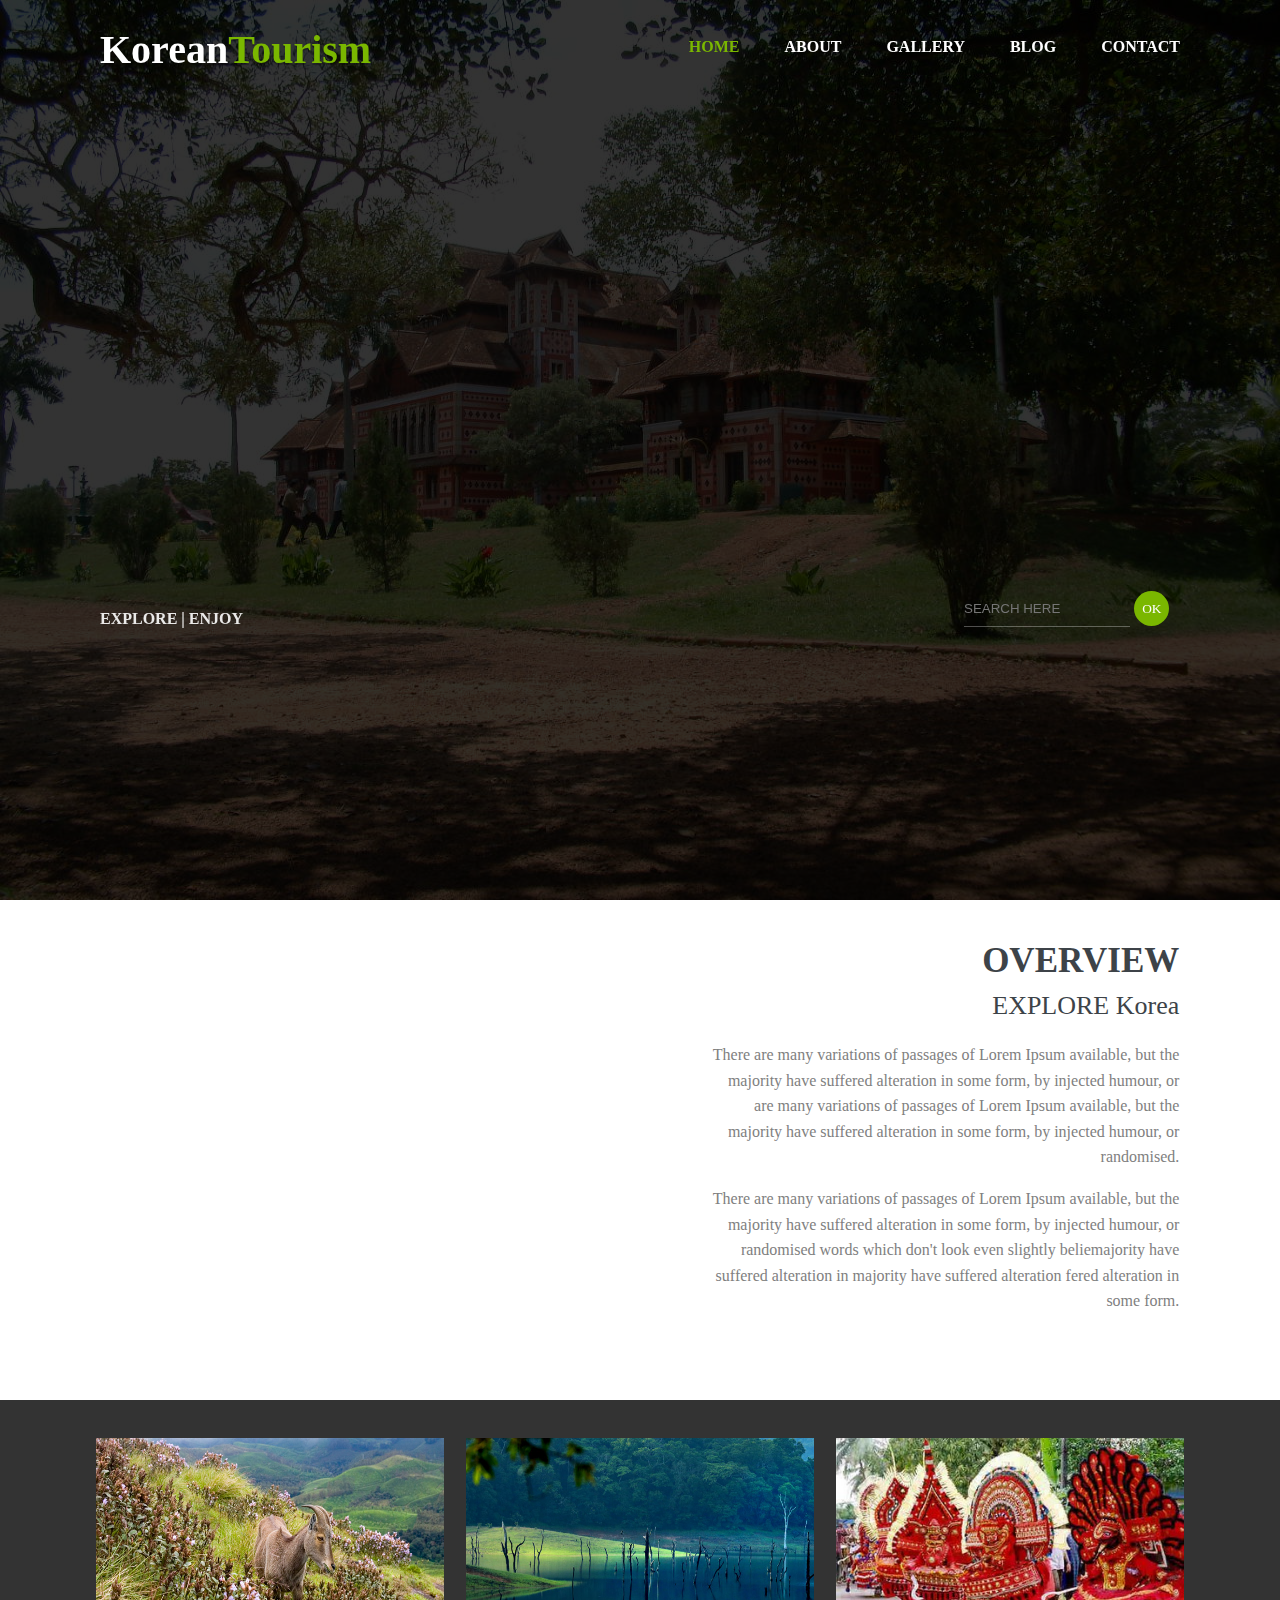
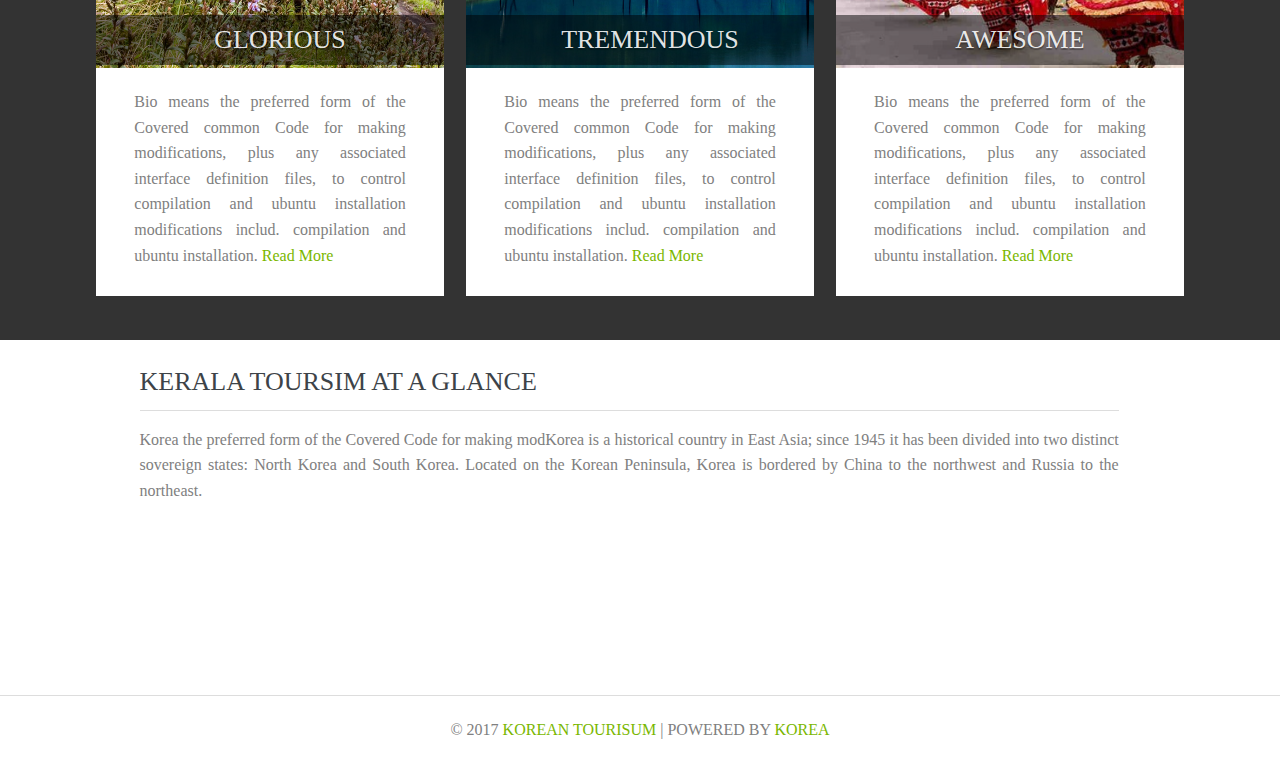
==== commit 21af48a7: "Merge 310210a1acbb517bd32fc0365f95c888d17b979b into e91884ee499152221cdbfd4e5ca174c39583d598" ====
--- a/index.html
+++ b/index.html
@@ -1,224 +1,190 @@
-<!DOCTYPE html>
 <html>
-<head>
-  <title>Tourism Korea Design Blocks - Headers</title>
-  <meta name="viewport" content="width=device-width, height=device-height, initial-scale=1.0" />
+<title> Visit-Korea Homepage</title>
 
-  <link rel="stylesheet" href="https://maxcdn.bootstrapcdn.com/bootstrap/4.0.0-beta/css/bootstrap.min.css" integrity="sha384-/Y6pD6FV/Vv2HJnA6t+vslU6fwYXjCFtcEpHbNJ0lyAFsXTsjBbfaDjzALeQsN6M" crossorigin="anonymous">
+<style type="text/css">
 
-  <link href="https://fonts.googleapis.com/css?family=Roboto:100,100i,300,300i,400,400i,500,500i,700,700i,900,900i" rel="stylesheet">
-  <link rel="stylesheet" href="https://cdnjs.cloudflare.com/ajax/libs/font-awesome/4.7.0/css/font-awesome.css">
+body{margin:0;font-family:urw gothic l,century gothic;color:grey;}
+.all{position:relative;}
+img,a{-moz-transition:all .5s;}
+.head{height:100%;background:rgba(0,0,0,.8);}
+.head2{padding:160 0 0 0;height:37%;background:rgba(0,0,0,.8);}
+.nl,#nl{padding:0 0 0 45;float:left;font-weight:bold;color:#fff;}
+.nl:hover,#nl{color:#7ab700;}
 
-  <link type="text/css" rel="stylesheet" href="./blocks.css">
+a{color:#7ab700;text-decoration:none;}
+h1,h2{margin:0;}
+h1{font:bold 40px century gothic,urw gothic l;color:#7ab700;position:absolute;left:100;margin-top:2%;text-shadow:0 2px 1px rgba(0,0,0,.3);}
+h2{color:#3d4348;font:lighter 26px urw gothic l,century gothic;padding:5 5 5 0;}
+.head h2{color:rgba(255,255,255,.8);font:bold 50px century gothic,urw gothic l;text-shadow:0 2px 1px rgba(0,0,0,.3);}
+.head2 h2{color:rgba(255,255,255,.9);font-size:35;text-shadow:0 2px 1px rgba(0,0,0,.3);}
+p{text-align:justify;font:lighter 1em urw gothic l,century gothic ;line-height:1.6;}
+.link{position:absolute;right:100;margin-top:3%;}
+.right{position:absolute;top:25%;right:100;}
+.left{position:absolute;top:25.8%;left:100;color:rgba(255,255,255,.9);font-weight:bold;}
 
-  <style>
-    .fdb-block {
-      border-bottom: solid 1px #EEE;
-    }
-  </style>
-</head>
-<body>
-
-  <header>
-    <div class="container">
-      <nav class="navbar navbar-expand-lg">
-        <a class="navbar-brand" href="#">
-          <img src="./icon1.ico" height="30" alt="image">
-        </a>
-
-        <button class="navbar-toggler" type="button" data-toggle="collapse" data-target="#navbarNav5" aria-controls="navbarNav5" aria-expanded="false" aria-label="Toggle navigation">
-          <span class="navbar-toggler-icon"></span>
-        </button>
-
-        <div class="collapse navbar-collapse" id="navbarNav5">
-          <ul class="navbar-nav mr-auto">
-            <li class="nav-item active">
-              <a class="nav-link" href="#">Home <span class="sr-only">(current)</span></a>
-            </li>
-            <li class="nav-item">
-              <a class="nav-link" href="#">Travel Planner</a>
-            </li>
-            <li class="nav-item">
-              <a class="nav-link" href="#">Interactive Map</a>
-            </li>
-          </ul>
-
-          <ul class="navbar-nav justify-content-end ml-auto">
-            <li class="nav-item dropdown">
-                <a class="nav-link dropdown-toggle" data-toggle="dropdown" href="#" role="button" aria-haspopup="true" aria-expanded="false">Language</a>
-                <div class="dropdown-menu">
-                  <a class="dropdown-item" href="#">Action</a>
-                  <a class="dropdown-item" href="#">Another action</a>
-                  <a class="dropdown-item" href="#">Something else here</a>
-                  <div class="dropdown-divider"></div>
-                  <a class="dropdown-item" href="#">Separated link</a>
-                </div>                
-
-            </li>
-            <li class="nav-item">
-              <a class="nav-link" href="#">Log In</a>
-            </li>
-          </ul>
-
-          <a class="btn ml-md-3" href="#">Sign up</a>
-        </div>
-      </nav>
-    </div>
-  </header>
-
-  <section class="fdb-block" style="background-image: url(./cover.jpg);">
-    <div class="container">
-      <div class="row text-left">
-        <div class="col-12 col-sm-10 m-auto m-md-0 col-md-8 col-lg-6">
-          <div class="fdb-box">
-            <div class="row justify-content-center">
-              <div class="col-12 col-xl-8 text-center">
-                <h1>Tourism Korea</h1>
-                <p class="text-h3">Korea known for its green, hilly countryside dotted with cherry trees and centuries-old Buddhist temples, plus its coastal fishing villages, sub-tropical islands and high-tech cities such as Seoul, the capital</p>
-              </div>
-            </div>
-          </div>
-        </div>
-      </div>
-    </div>
-  </section>
+button{background:#7ab700;color:#fff;padding:7;border:none;font-family:urw gothic l,century gothic;}
+.home{width:85%;margin:auto;}
+.h1,.h3,.h2{width:22%;padding:2% 0 ;float:left;}
+.h2{width:90%;padding:2% 4% 0 4%;}
+footer{width:100%;padding:25 0 25 0;background:#fff;}
 
 
-  <section class="fdb-block">
-    <div class="container">
-      <div class="row text-center">
-        <div class="col-12">
-          <h1>Features</h1>
-        </div>
-      </div>
-      <div class="row text-left mt-5">
-        <div class="col-12 col-md-4">
-          <div class="row">
-            <div class="col-3">
-              <img alt="image" class="img-fluid" src="./img_round.svg">
-            </div>
-            <div class="col-9">
-              <h3><strong>Attraction</strong></h3>
-              <p>Far far away, behind the word mountains, far from the countries</p>
-            </div>
-          </div>
-        </div>
 
-        <div class="col-12 col-md-4 pt-3 pt-sm-4 pt-md-0">
-          <div class="row">
-            <div class="col-3">
-              <img alt="image" class="img-fluid" src="./img_round.svg">
-            </div>
-            <div class="col-9">
-              <h3><strong>Travel</strong></h3>
-              <p>Even the all-powerful Pointing has no control about the blind texts.</p>
-            </div>
-          </div>
-        </div>
+.p1 , .p2{width:100%;float:left;height:500;}
 
-        <div class="col-12 col-md-4 pt-3 pt-sm-4 pt-md-0">
-          <div class="row">
-            <div class="col-3">
-              <img alt="image" class="img-fluid" src="./img_round.svg">
-            </div>
-            <div class="col-9">
-              <h3><strong>Transport</strong></h3>
-              <p>A small river named Duden flows by their place and supplies it</p>
-            </div>
-          </div>
-        </div>
-      </div>
-
-      <div class="row text-left pt-3 pt-sm-4 pt-md-5">
-        <div class="col-12 col-md-4">
-          <div class="row">
-            <div class="col-3">
-              <img alt="image" class="img-fluid" src="./img_round.svg">
-            </div>
-            <div class="col-9">
-              <h3><strong>Accomodations</strong></h3>
-              <p>Duden flows by their place far far away, behind the word mountains.</p>
-            </div>
-          </div>
-        </div>
-
-        <div class="col-12 col-md-4 pt-3 pt-sm-4 pt-md-0">
-          <div class="row">
-            <div class="col-3">
-              <img alt="image" class="img-fluid" src="./img_round.svg">
-            </div>
-            <div class="col-9">
-              <h3><strong>Food</strong></h3>
-              <p>Separated they live in Bookmarksgrove right at the coast</p>
-            </div>
-          </div>
-        </div>
-
-        <div class="col-12 col-md-4 pt-3 pt-sm-4 pt-md-0">
-          <div class="row">
-            <div class="col-3">
-              <img alt="image" class="img-fluid" src="./img_round.svg">
-            </div>
-            <div class="col-9">
-              <h3><strong>Shopping</strong></h3>
-              <p>On her way she met a copy. The copy warned the Little Blind Text.</p>
-            </div>
-          </div>
-        </div>
-      </div>
-    </div>
-  </section>
+.p2{padding:0  7.5%  0 4%;width:37%;background:rgba(255,255,255,.9);float:right;}
+.p2 h2,.p2 p{text-align:right;padding-right:1%;}
 
 
-  <footer class="fdb-block footer-large">
-    <div class="container">
-      <div class="row align-items-top text-center">
-        <div class="col-12 col-sm-6 col-md-4 col-lg-3 text-sm-left">
-          <h3><strong>Main</strong></h3>
-          <nav class="nav flex-column">
-            <a class="nav-link active" href="#">Home</a>
-            <a class="nav-link" href="#">Features</a>
-            <a class="nav-link" href="#">Contact Us</a>
-          </nav>
-        </div>
 
-        <div class="col-12 col-sm-6 col-md-4 col-lg-3 mt-5 mt-sm-0 text-sm-left">
-          <h3><strong>Others</strong></h3>
-          <nav class="nav flex-column">
-            <a class="nav-link active" href="#">Privacy Policy</a>
-            <a class="nav-link" href="#">Terms</a>
-            <a class="nav-link" href="#">FAQ</a>
-            <a class="nav-link" href="#">Support</a>
-          </nav>
-        </div>
+.bg,.bg img{width:100%;height:100%;position:fixed;}
+.bg img{position:absolute;-moz-animation:fade 8s ease infinite;}
 
-        <div class="col-12 col-md-4 col-lg-3 text-md-left mt-5 mt-md-0">
-          <h3><strong>About Us</strong></h3>
-          <p>Far far away, behind the word mountains, far from the countries Vokalia and Consonantia, there live the blind texts.</p>
-        </div>
+@-moz-keyframes fade{
+0%{opacity:1;}
+17%{opacity:1;}
+25%{opacity:0;}
+92%{opacity:0;}
+100%{opacity:1;}
+}
 
-        <div class="col-12 col-lg-2 ml-auto text-lg-left mt-4 mt-lg-0">
-          <h3><strong>Follow Us</strong></h3>
-          <p class="text-h3">
-            <a href="#"><i class="fa fa-twitter" aria-hidden="true"></i></a>&nbsp;&nbsp;
-            <a href="#"><i class="fa fa-facebook" aria-hidden="true"></i></a>&nbsp;&nbsp;
-            <a href="#"><i class="fa fa-instagram" aria-hidden="true"></i></a>&nbsp;&nbsp;
-            <a href="#"><i class="fa fa-pinterest" aria-hidden="true"></i></a>&nbsp;&nbsp;
-            <a href="#"><i class="fa fa-google" aria-hidden="true"></i></a>
-          </p>
-        </div>
-      </div>
+.bg img:nth-of-type(1){-moz-animation-delay:6s;}
+.bg img:nth-of-type(2){-moz-animation-delay:4s;}
+.bg img:nth-of-type(3){-moz-animation-delay:2s;}
+.bg img:nth-of-type(4){-moz-animation-delay:0s;}
 
-      <div class="row mt-3">
-        <div class="col text-center">
-          &copy; 2017 Tourism Korea. All Rights Reserved
-        </div>
-      </div>
-    </div>
-  </footer>
 
-  <script src="https://code.jquery.com/jquery-3.2.1.slim.min.js" integrity="sha384-KJ3o2DKtIkvYIK3UENzmM7KCkRr/rE9/Qpg6aAZGJwFDMVNA/GpGFF93hXpG5KkN" crossorigin="anonymous"></script>
-  <script src="https://cdnjs.cloudflare.com/ajax/libs/popper.js/1.11.0/umd/popper.min.js" integrity="sha384-b/U6ypiBEHpOf/4+1nzFpr53nxSS+GLCkfwBdFNTxtclqqenISfwAzpKaMNFNmj4" crossorigin="anonymous"></script>
-  <script src="https://maxcdn.bootstrapcdn.com/bootstrap/4.0.0-beta/js/bootstrap.min.js" integrity="sha384-h0AbiXch4ZDo7tp9hKZ4TsHbi047NrKGLO3SEJAg45jXxnGIfYzk4Si90RDIqNm1" crossorigin="anonymous"></script>
-</body>
+.view ,.view img{width:100%;height:230;overflow:hidden;}
+.view img:hover{-moz-transform:scale(1.5);}
+.view h2{position:relative;width:100%;background:rgba(0,0,0,.5);top:-53;color:rgba(255,255,255,.9);text-shadow:0 2px 1px rgba(0,0,0,.3);}
+.box,#box{width:32%;margin:3.5% 1% 0 1%;float:left;background:#fff;}
+#box{border:1px solid #ccc; width:31.8%; margin:0 1% 1.5%  1%;}
+#box p{margin:0% 9% 6%;}
+.box p{margin:6%  11% 8%;}
+#box h2 ,.box h2{padding:10;}
+.a1 , .a2 ,.a3{width:30%;float:left;}
+.a2{padding:0% 5% 0 5%;}
+.bx{  width:25%;height:270;margin:0;overflow: hidden;float:left;position:relative;}
+.bx img{width:100%; height:100%;}
+.bx h2{color:#fff; text-align:center;padding:35% 0 30% 0;font-weight:bold;}
+.bx>div{width:100%; height:100%; opacity:0; background:rgba(0,0,0,.8);-moz-transition:all .55s;position:absolute; top:0; left:0;}
+.bx:hover>div{opacity:1;-moz-transform:scale(1.4);}
+
+
+</style>
+
+<body>
+<div class=bg>
+<img src=img/1.jpg>
+<img src=img/2.jpg>
+<img src=img/3.jpg>
+<img src=img/4.jpg>
+</div>
+
+
+<div class=all>
+<h1><font color=#fff>Korean</font>Tourism</h1>
+<div class=link>
+<a id=nl href=wdhss300.html>HOME</a>
+<a class=nl href=2.html>ABOUT</a>
+<a class=nl href=3.html>GALLERY</a>
+<a class=nl href=4.html>BLOG</a>
+<a class=nl href=5.html>CONTACT</a>
+</div>
+
+<div class=head>
+
+<div class=left>EXPLORE | ENJOY </div>
+
+<div class=right>
+<input placeholder="SEARCH HERE" style="border:none;border-bottom:1px solid rgba(255,255,255,.3);color:rgba(255,255,255,.5);padding:0 0 10 0;background:none;width:77%;">
+<button style="height:35;width:35;border-radius:100%;">OK</button>
+</div>
+
+<br style="margin-bottom:14%;">
+
+
+</div>
+
+
+
+
+<div class=p1 style="background:url(img/16.jpg) repeat-x fixed;background-size:cover;">
+<div class=p2>
+<br><br>
+<h2 style=font-size:35;font-weight:bold;>OVERVIEW</h2>
+<h2>EXPLORE Korea</H2>
+<p>There are many variations of passages of Lorem Ipsum available, but
+the majority have suffered alteration in some form, by injected humour,
+or are many variations of passages of Lorem Ipsum available, but the
+majority have suffered alteration in some form, by injected humour, or
+randomised.</p>
+<p>
+There are many variations of passages of Lorem Ipsum available, but the
+majority have suffered alteration in some form, by injected humour, or
+randomised words which don't look even slightly beliemajority have
+suffered alteration in majority have suffered alteration fered alteration in some form.</p>
+</div>
+</div>
+
+
+
+
+<div class=p1 style="background:url(img/13.jpg) repeat-x fixed;background-size:cover;height:540;">
+<div class=p1 style="background:rgba(0,0,0,.8);height:540;">
+<div class=home>
+
+<div class=box style=margin-left:0;>
+<div class=view>
+<img src=img/6.jpg>
+<center><h2>GLORIOUS</h2></center>
+</div>
+<p>Bio means the preferred form of the Covered common Code for making
+modifications, plus any associated interface definition files, to
+control compilation and ubuntu installation modifications includ.
+compilation and ubuntu installation. <a href="2.html">Read More</a></p>
+</div>
+<div class=box>
+<div class=view>
+<img src=img/7.jpg>
+<center><h2>TREMENDOUS</h2></center>
+</div>
+<p>Bio means the preferred form of the Covered common Code for making
+modifications, plus any associated interface definition files, to
+control compilation and ubuntu installation modifications includ.
+compilation and ubuntu installation. <a href="2.html">Read More</a></p>
+</div>
+<div class=box style=margin-right:0;>
+<div class=view>
+<img src=img/8.jpg>
+<center><h2>AWESOME</h2></center>
+</div>
+<p>Bio means the preferred form of the Covered common Code for making
+modifications, plus any associated interface definition files, to
+control compilation and ubuntu installation modifications includ.
+compilation and ubuntu installation. <a href="2.html">Read More</a></p>
+</div>
+
+</div>
+</div>
+</div>
+
+
+<div style=background:#fff;height:1395>
+<div class=home>
+
+<div class=h2>
+<h2>KERALA TOURSIM AT A GLANCE</h2>
+<hr color=#ddd size=1>
+<p>Korea the preferred form of the Covered Code for making
+modKorea is a historical country in East Asia; since 1945 it has been divided into two distinct sovereign states: North Korea and South Korea. Located on the Korean Peninsula, Korea is bordered by China to the northwest and Russia to the northeast.</p>
+</div>
+
+</div>
+</div>
+
+
+<footer style="border-top:1px solid #ddd;">
+<center>&copy;  2017 <a>KOREAN TOURISUM </a> | POWERED BY <a>KOREA</a> </center>
+</footer>
 </html>
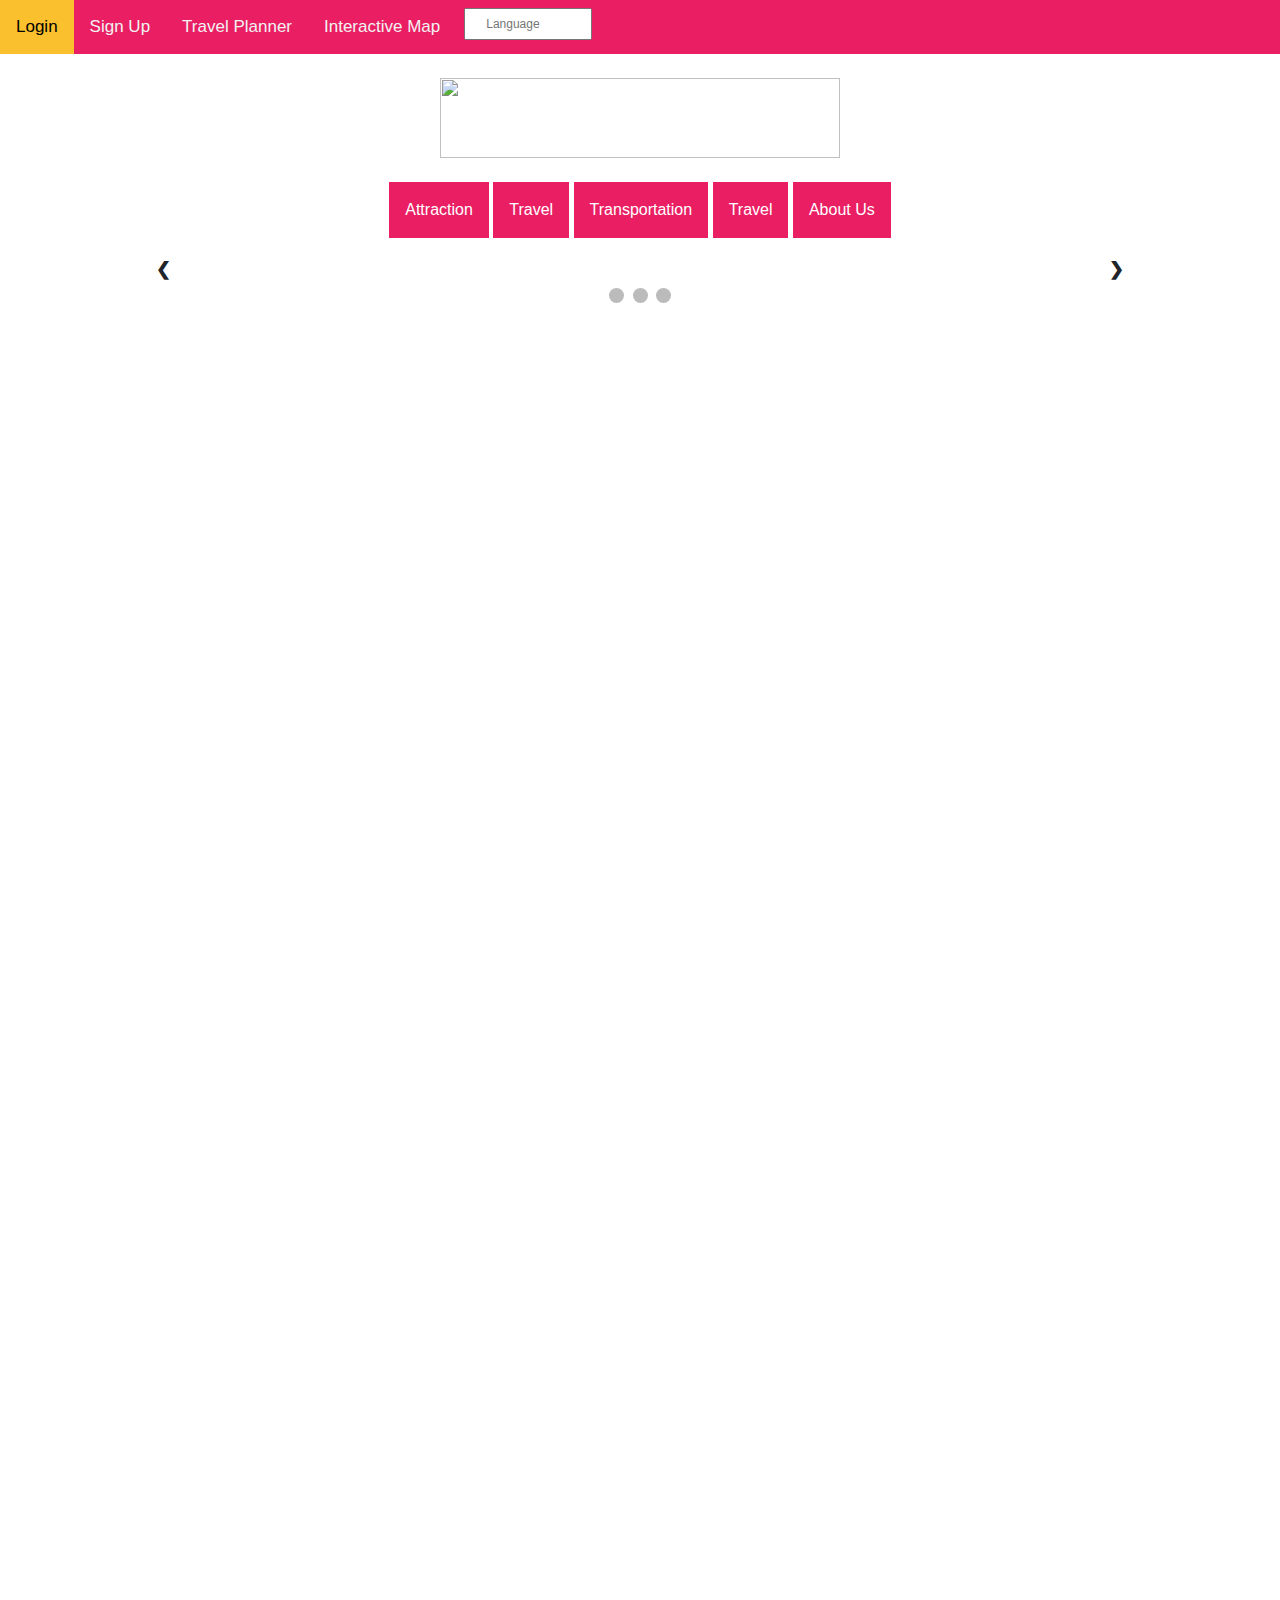
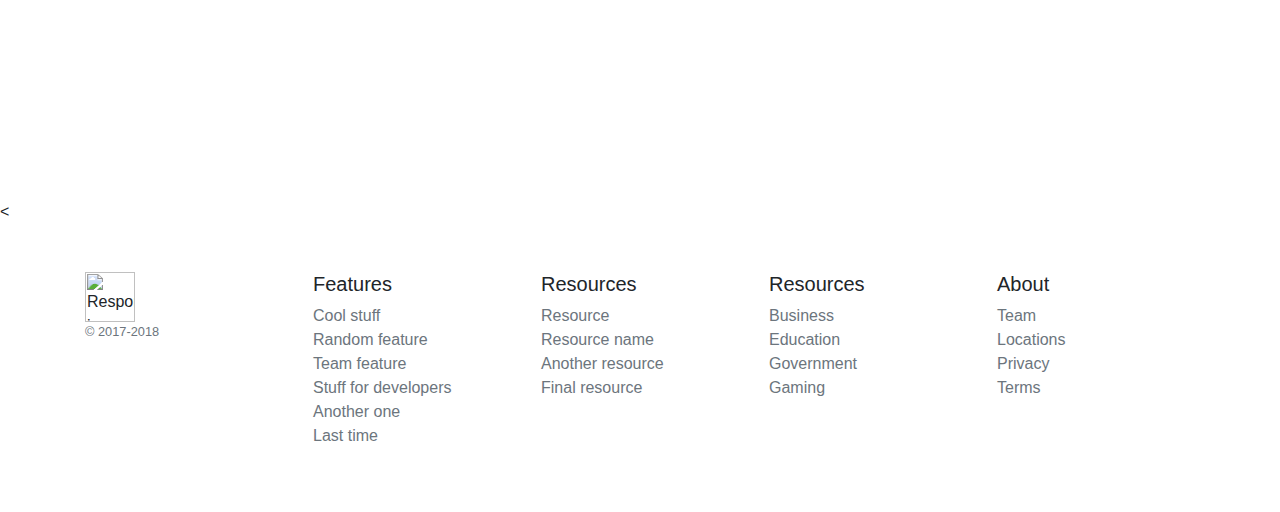
==== commit 9d315848: "Merge pull request #14 from SocioDroid/master" ====
--- a/index.html
+++ b/index.html
@@ -1,190 +1,187 @@
 <html>
-<title> Visit-Korea Homepage</title>
+<head>
+<link rel="shortcut icon" href="image-icons/icon1.ico" />
+<!-- add the stylesheet link here -->
+<link rel="stylesheet" href="https://stackpath.bootstrapcdn.com/bootstrap/4.3.1/css/bootstrap.min.css" integrity="sha384-ggOyR0iXCbMQv3Xipma34MD+dH/1fQ784/j6cY/iJTQUOhcWr7x9JvoRxT2MZw1T" crossorigin="anonymous">
+<link rel="stylesheet" href="styles.css" />
+<!-- add the image fav icon for the site -->
+<link rel="icon" type="image/png" href="img/southkoreaimage.png">
 
-<style type="text/css">
+<script src="https://ajax.googleapis.com/ajax/libs/jquery/3.4.1/jquery.min.js"></script>
+<link href="https://netdna.bootstrapcdn.com/font-awesome/3.2.1/css/font-awesome.css" rel="stylesheet">
 
-body{margin:0;font-family:urw gothic l,century gothic;color:grey;}
-.all{position:relative;}
-img,a{-moz-transition:all .5s;}
-.head{height:100%;background:rgba(0,0,0,.8);}
-.head2{padding:160 0 0 0;height:37%;background:rgba(0,0,0,.8);}
-.nl,#nl{padding:0 0 0 45;float:left;font-weight:bold;color:#fff;}
-.nl:hover,#nl{color:#7ab700;}
-
-a{color:#7ab700;text-decoration:none;}
-h1,h2{margin:0;}
-h1{font:bold 40px century gothic,urw gothic l;color:#7ab700;position:absolute;left:100;margin-top:2%;text-shadow:0 2px 1px rgba(0,0,0,.3);}
-h2{color:#3d4348;font:lighter 26px urw gothic l,century gothic;padding:5 5 5 0;}
-.head h2{color:rgba(255,255,255,.8);font:bold 50px century gothic,urw gothic l;text-shadow:0 2px 1px rgba(0,0,0,.3);}
-.head2 h2{color:rgba(255,255,255,.9);font-size:35;text-shadow:0 2px 1px rgba(0,0,0,.3);}
-p{text-align:justify;font:lighter 1em urw gothic l,century gothic ;line-height:1.6;}
-.link{position:absolute;right:100;margin-top:3%;}
-.right{position:absolute;top:25%;right:100;}
-.left{position:absolute;top:25.8%;left:100;color:rgba(255,255,255,.9);font-weight:bold;}
-
-button{background:#7ab700;color:#fff;padding:7;border:none;font-family:urw gothic l,century gothic;}
-.home{width:85%;margin:auto;}
-.h1,.h3,.h2{width:22%;padding:2% 0 ;float:left;}
-.h2{width:90%;padding:2% 4% 0 4%;}
-footer{width:100%;padding:25 0 25 0;background:#fff;}
-
-
-
-.p1 , .p2{width:100%;float:left;height:500;}
-
-.p2{padding:0  7.5%  0 4%;width:37%;background:rgba(255,255,255,.9);float:right;}
-.p2 h2,.p2 p{text-align:right;padding-right:1%;}
-
-
-
-.bg,.bg img{width:100%;height:100%;position:fixed;}
-.bg img{position:absolute;-moz-animation:fade 8s ease infinite;}
-
-@-moz-keyframes fade{
-0%{opacity:1;}
-17%{opacity:1;}
-25%{opacity:0;}
-92%{opacity:0;}
-100%{opacity:1;}
-}
-
-.bg img:nth-of-type(1){-moz-animation-delay:6s;}
-.bg img:nth-of-type(2){-moz-animation-delay:4s;}
-.bg img:nth-of-type(3){-moz-animation-delay:2s;}
-.bg img:nth-of-type(4){-moz-animation-delay:0s;}
-
-
-.view ,.view img{width:100%;height:230;overflow:hidden;}
-.view img:hover{-moz-transform:scale(1.5);}
-.view h2{position:relative;width:100%;background:rgba(0,0,0,.5);top:-53;color:rgba(255,255,255,.9);text-shadow:0 2px 1px rgba(0,0,0,.3);}
-.box,#box{width:32%;margin:3.5% 1% 0 1%;float:left;background:#fff;}
-#box{border:1px solid #ccc; width:31.8%; margin:0 1% 1.5%  1%;}
-#box p{margin:0% 9% 6%;}
-.box p{margin:6%  11% 8%;}
-#box h2 ,.box h2{padding:10;}
-.a1 , .a2 ,.a3{width:30%;float:left;}
-.a2{padding:0% 5% 0 5%;}
-.bx{  width:25%;height:270;margin:0;overflow: hidden;float:left;position:relative;}
-.bx img{width:100%; height:100%;}
-.bx h2{color:#fff; text-align:center;padding:35% 0 30% 0;font-weight:bold;}
-.bx>div{width:100%; height:100%; opacity:0; background:rgba(0,0,0,.8);-moz-transition:all .55s;position:absolute; top:0; left:0;}
-.bx:hover>div{opacity:1;-moz-transform:scale(1.4);}
-
-
-</style>
+<title>
+Visit-Korea Homepage
+</title>
+</head>
 
 <body>
-<div class=bg>
-<img src=img/1.jpg>
-<img src=img/2.jpg>
-<img src=img/3.jpg>
-<img src=img/4.jpg>
+
+<div style="background-image:url('f7.jpg'); width:100%; height:200%;">
+<div class="topnav">
+    <a href="iwt21.html">Login</a>
+    <a href="iwt22.html">Sign Up</a>
+    <a href="iwt23.html">Travel Planner</a>
+    <a href="iwt31.html">Interactive Map</a>
+
+    <input type="text" list="Language" placeholder="Language"/>
+    <datalist id="Language" name="Language">
+    <option value="delhi">Hindi</option>
+    <option value="chandigarh">Korean</option>
+    <option value="bangalore">Bengali</option>
+    <option value="hyderabad">German</option>
+    <option value="kolkata">French</option>
+    <option value="chennai">English</option>
+    <option value="mumbai" selected>Language</option>
+    </datalist>
 </div>
 
+<br>
+<img src="img/image-main/kp1.jpg" width="400px" height="80px" style="display: block;margin: auto;">
+<br>
 
-<div class=all>
-<h1><font color=#fff>Korean</font>Tourism</h1>
-<div class=link>
-<a id=nl href=wdhss300.html>HOME</a>
-<a class=nl href=2.html>ABOUT</a>
-<a class=nl href=3.html>GALLERY</a>
-<a class=nl href=4.html>BLOG</a>
-<a class=nl href=5.html>CONTACT</a>
+<nav id="nav" style="text-align: center;">
+    <div class="dropdown">
+        <button class="dropbtn">Attraction</button>
+        <div class="dropdown-content">
+            <a href="iwt22.html#snacks">UNESCO World Heritage site</a>
+            <a href="iwt22.html#si">Hallyu Tourism</a>
+        </div>
+    </div>
+    <div class="dropdown">
+        <button class="dropbtn">Travel</button>
+        <div class="dropdown-content">
+            <a href="iwt22.html#snacks">Snacks</a>
+            <a href="iwt22.html#si">South Indian</a>
+            <a href="iwt22.html#sd">Sweet Dishes</a>
+            <a href="iwt22.html#drinks">Drinks</a>
+            <a href="iwt22.html#chinese">Chinese</a>
+        </div>
+    </div>
+    <div class="dropdown">
+        <button class="dropbtn">Transportation</button>
+        <div class="dropdown-content">
+            <a href="iwt23.html">Online Billing</a>
+            <a href="iwt21.html">Cash On Delivery</a>
+        </div>
+    </div>
+    <div class="dropdown">
+        <button class="dropbtn">Travel</button>
+        <div class="dropdown-content">
+            <a href="iwt31.html">Accomodations</a>
+            <a href="iwt4.html">Food</a>
+            <a href="#">Shopping &raquo;</a>
+        </div>
+    </div>
+    <div class="dropdown">
+        <button class="dropbtn">About Us</button>
+        <div class="dropdown-content">
+            <a href="https://www.facebook.com/">Find Us Facebook</a>
+        </div>
+    </div>
+</nav>
+
+<br>
+
+<div class="slideshow-container">
+    <div class="mySlides fade">
+        <img src="img/image-slide/south-korea.jpg" style="width:100%">
+    </div>
+    <div class="mySlides fade">
+        <img src="img/image-slide/south-korea2.jpg" style="width:100%">
+    </div>
+    <div class="mySlides fade">
+        <img src="img/image-slide/south-korea3.jpg" style="width:100%">
+    </div>        
+    <a class="prev" onclick="plusSlides(-1)">&#10094;</a>
+    <a class="next" onclick="plusSlides(1)">&#10095;</a>
+    </div>
+    <br>
+    <div style="text-align:center">
+        <span class="dot" onclick="currentSlide(1)"></span> 
+        <span class="dot" onclick="currentSlide(2)"></span> 
+        <span class="dot" onclick="currentSlide(3)"></span> 
+    </div>
 </div>
+<
+<a href="javascript:" id="return-to-top"><i class="icon-chevron-up"></i></a>
+<script>
+// ===== Scroll to Top ==== 
+$(window).scroll(function() {
+    if ($(this).scrollTop() >= 50) {        // If page is scrolled more than 50px
+        $('#return-to-top').fadeIn(200);    // Fade in the arrow
+    } else {
+        $('#return-to-top').fadeOut(200);   // Else fade out the arrow
+    }
+});
+$('#return-to-top').click(function() {      // When arrow is clicked
+    $('body,html').animate({
+        scrollTop : 0                       // Scroll to top of body
+    }, 500);
+});
+</script>
+</body>
+</html>
 
-<div class=head>
+<script src="script.js"></script>
 
-<div class=left>EXPLORE | ENJOY </div>
+<!-- Start of bootstrapped code -->    
 
-<div class=right>
-<input placeholder="SEARCH HERE" style="border:none;border-bottom:1px solid rgba(255,255,255,.3);color:rgba(255,255,255,.5);padding:0 0 10 0;background:none;width:77%;">
-<button style="height:35;width:35;border-radius:100%;">OK</button>
-</div>
+      <!-- FOOTER -->
+      
+      <footer class="container py-5">
+      <div class="row">
+        <div class="col-12 col-md">
+          <img src="img/southkoreaimage.png" style="height:50px;" class="img-fluid" alt="Responsive image">
+          <small class="d-block mb-3 text-muted">&copy; 2017-2018</small>
+        </div>
+        <div class="col-6 col-md">
+          <h5>Features</h5>
+          <ul class="list-unstyled text-small">
+            <li><a class="text-muted" href="#">Cool stuff</a></li>
+            <li><a class="text-muted" href="#">Random feature</a></li>
+            <li><a class="text-muted" href="#">Team feature</a></li>
+            <li><a class="text-muted" href="#">Stuff for developers</a></li>
+            <li><a class="text-muted" href="#">Another one</a></li>
+            <li><a class="text-muted" href="#">Last time</a></li>
+          </ul>
+        </div>
+        <div class="col-6 col-md">
+          <h5>Resources</h5>
+          <ul class="list-unstyled text-small">
+            <li><a class="text-muted" href="#">Resource</a></li>
+            <li><a class="text-muted" href="#">Resource name</a></li>
+            <li><a class="text-muted" href="#">Another resource</a></li>
+            <li><a class="text-muted" href="#">Final resource</a></li>
+          </ul>
+        </div>
+        <div class="col-6 col-md">
+          <h5>Resources</h5>
+          <ul class="list-unstyled text-small">
+            <li><a class="text-muted" href="#">Business</a></li>
+            <li><a class="text-muted" href="#">Education</a></li>
+            <li><a class="text-muted" href="#">Government</a></li>
+            <li><a class="text-muted" href="#">Gaming</a></li>
+          </ul>
+        </div>
+        <div class="col-6 col-md">
+          <h5>About</h5>
+          <ul class="list-unstyled text-small">
+            <li><a class="text-muted" href="#">Team</a></li>
+            <li><a class="text-muted" href="#">Locations</a></li>
+            <li><a class="text-muted" href="#">Privacy</a></li>
+            <li><a class="text-muted" href="#">Terms</a></li>
+          </ul>
+        </div>
+      </div>
+    </footer>
 
-<br style="margin-bottom:14%;">
+    </main>
+<!-- Start of bootstrapped code -->
+<script src="script.js"></script>
+<script src="https://code.jquery.com/jquery-3.3.1.slim.min.js" integrity="sha384-q8i/X+965DzO0rT7abK41JStQIAqVgRVzpbzo5smXKp4YfRvH+8abtTE1Pi6jizo" crossorigin="anonymous"></script>
+<script src="https://cdnjs.cloudflare.com/ajax/libs/popper.js/1.14.7/umd/popper.min.js" integrity="sha384-UO2eT0CpHqdSJQ6hJty5KVphtPhzWj9WO1clHTMGa3JDZwrnQq4sF86dIHNDz0W1" crossorigin="anonymous"></script>
+<script src="https://stackpath.bootstrapcdn.com/bootstrap/4.3.1/js/bootstrap.min.js" integrity="sha384-JjSmVgyd0p3pXB1rRibZUAYoIIy6OrQ6VrjIEaFf/nJGzIxFDsf4x0xIM+B07jRM" crossorigin="anonymous"></script>
+</body>
+</html>
 
-
-</div>
-
-
-
-
-<div class=p1 style="background:url(img/16.jpg) repeat-x fixed;background-size:cover;">
-<div class=p2>
-<br><br>
-<h2 style=font-size:35;font-weight:bold;>OVERVIEW</h2>
-<h2>EXPLORE Korea</H2>
-<p>There are many variations of passages of Lorem Ipsum available, but
-the majority have suffered alteration in some form, by injected humour,
-or are many variations of passages of Lorem Ipsum available, but the
-majority have suffered alteration in some form, by injected humour, or
-randomised.</p>
-<p>
-There are many variations of passages of Lorem Ipsum available, but the
-majority have suffered alteration in some form, by injected humour, or
-randomised words which don't look even slightly beliemajority have
-suffered alteration in majority have suffered alteration fered alteration in some form.</p>
-</div>
-</div>
-
-
-
-
-<div class=p1 style="background:url(img/13.jpg) repeat-x fixed;background-size:cover;height:540;">
-<div class=p1 style="background:rgba(0,0,0,.8);height:540;">
-<div class=home>
-
-<div class=box style=margin-left:0;>
-<div class=view>
-<img src=img/6.jpg>
-<center><h2>GLORIOUS</h2></center>
-</div>
-<p>Bio means the preferred form of the Covered common Code for making
-modifications, plus any associated interface definition files, to
-control compilation and ubuntu installation modifications includ.
-compilation and ubuntu installation. <a href="2.html">Read More</a></p>
-</div>
-<div class=box>
-<div class=view>
-<img src=img/7.jpg>
-<center><h2>TREMENDOUS</h2></center>
-</div>
-<p>Bio means the preferred form of the Covered common Code for making
-modifications, plus any associated interface definition files, to
-control compilation and ubuntu installation modifications includ.
-compilation and ubuntu installation. <a href="2.html">Read More</a></p>
-</div>
-<div class=box style=margin-right:0;>
-<div class=view>
-<img src=img/8.jpg>
-<center><h2>AWESOME</h2></center>
-</div>
-<p>Bio means the preferred form of the Covered common Code for making
-modifications, plus any associated interface definition files, to
-control compilation and ubuntu installation modifications includ.
-compilation and ubuntu installation. <a href="2.html">Read More</a></p>
-</div>
-
-</div>
-</div>
-</div>
-
-
-<div style=background:#fff;height:1395>
-<div class=home>
-
-<div class=h2>
-<h2>KERALA TOURSIM AT A GLANCE</h2>
-<hr color=#ddd size=1>
-<p>Korea the preferred form of the Covered Code for making
-modKorea is a historical country in East Asia; since 1945 it has been divided into two distinct sovereign states: North Korea and South Korea. Located on the Korean Peninsula, Korea is bordered by China to the northwest and Russia to the northeast.</p>
-</div>
-
-</div>
-</div>
-
-
-<footer style="border-top:1px solid #ddd;">
-<center>&copy;  2017 <a>KOREAN TOURISUM </a> | POWERED BY <a>KOREA</a> </center>
-</footer>
-</html>
--- a/styles.css
+++ b/styles.css
@@ -0,0 +1,469 @@
+* {box-sizing:border-box}
+
+/* Slideshow container */
+.slideshow-container {
+  max-width: 1000px;
+  position: relative;
+  margin: auto;
+}
+
+/* Hide the images by default */
+.mySlides {
+    display: none;
+}
+
+/* Next & previous buttons */
+.prev, .next {
+  cursor: pointer;
+  position: absolute;
+  top: 50%;
+  width: auto;
+  margin-top: -22px;
+  padding: 16px;
+  color: white;
+  font-weight: bold;
+  font-size: 18px;
+  transition: 0.6s ease;
+  border-radius: 0 3px 3px 0;
+}
+
+/* Position the "next button" to the right */
+.next {
+  right: 0;
+  border-radius: 3px 0 0 3px;
+}
+
+/* On hover, add a black background color with a little bit see-through */
+.prev:hover, .next:hover {
+  background-color: rgba(0,0,0,0.8);
+}
+
+/* Caption text */
+.text {
+  color: #f2f2f2;
+  font-size: 15px;
+  padding: 8px 12px;
+  position: absolute;
+  bottom: 8px;
+  width: 100%;
+  text-align: center;
+}
+
+/* Number text (1/3 etc) */
+.numbertext {
+  color: #f2f2f2;
+  font-size: 12px;
+  padding: 8px 12px;
+  position: absolute;
+  top: 0;
+}
+
+/* The dots/bullets/indicators */
+.dot {
+  cursor: pointer;
+  height: 15px;
+  width: 15px;
+  margin: 0 2px;
+  background-color: #bbb;
+  border-radius: 50%;
+  display: inline-block;
+  transition: background-color 0.6s ease;
+}
+
+.active, .dot:hover {
+  background-color: #717171;
+}
+
+/* Fading animation */
+.fade {
+  -webkit-animation-name: fade;
+  -webkit-animation-duration: 1.5s;
+  animation-name: fade;
+  animation-duration: 1.5s;
+}
+
+@-webkit-keyframes fade {
+  from {opacity: .4} 
+  to {opacity: 1}
+}
+
+@keyframes fade {
+  from {opacity: .4} 
+  to {opacity: 1}
+}
+
+/* Dropdown Button */
+.dropbtn {
+    background:#E91E63;
+    color: white;
+    padding: 16px;
+    font-size: 16px;
+    border: none;
+}
+
+/* The container <div> - needed to position the dropdown content */
+.dropdown {
+    position: relative;
+    display: inline-block;
+}
+
+/* Dropdown Content (Hidden by Default) */
+.dropdown-content {
+    display: none;
+    position: absolute;
+    background-color:#E91E63;
+    min-width: 160px;
+    box-shadow: 0px 8px 16px 0px rgba(0,0,0,0.2);
+    z-index: 1;
+}
+
+/* Links inside the dropdown */
+.dropdown-content a {
+    color: black;
+    padding: 12px 16px;
+    text-decoration: none;
+    display: block;
+}
+
+/* Change color of dropdown links on hover */
+.dropdown-content a:hover {background-color :#FBC02D;}
+
+/* Show the dropdown menu on hover */
+.dropdown:hover .dropdown-content {display: block;}
+
+/* Change the background color of the dropdown button when the dropdown content is shown */
+.dropdown:hover .dropbtn {background-color :#FBC02D;}
+
+
+a:link {
+  color: white;
+  background-color: transparent;
+  text-decoration: none;
+   transition: all ease 0.5s;
+
+}
+a:visited {
+  color: white;
+  background-color: transparent;
+  text-decoration: none;
+}
+a:hover {
+  color: white;
+  background-color: transparent;
+  text-decoration: underline;
+  transition: all ease 0.5s;
+
+}
+a:active {
+  color: yellow;
+  background-color: transparent;
+  text-decoration: underline;
+}
+
+
+#nav {
+  margin:0px;
+  width:100%;
+}
+
+ul#navigation {
+  width:100%;
+  margin:0px;
+  float:left;
+  position: absolute;
+  z-index: 0;
+  display: flex;
+  align-items: center;
+  justify-content: center;
+  
+}
+
+ul#navigation li {
+  display:inline;
+  font-size:20px;
+  font-weight:bold;
+  margin:0;
+  padding:0;
+  position:relative;
+ /* border-top:;
+  border-bottom:2px solid green;*/
+}
+
+ul#navigation li a {
+  padding:10px 25px;
+  color:black;
+  text-decoration:none;
+  display:inline-block;
+  width:150px;
+  background: transparent;
+
+  
+}
+
+ul#navigation li#op1 a:hover {
+  background:#E91E63;
+  color:#ffffff;
+  position: absolute;
+  z-index: 10;
+}
+ul#navigation li#op2 a:hover {
+  background:#FBC02D;
+  color:#ffffff;
+}
+ul#navigation li#op3 a:hover {
+  background:#039BE5;
+  color:#ffffff;
+}
+ul#navigation li#op4 a:hover {
+  background:#F06292;
+  color:#ffffff;
+}
+ul#navigation li#op5 a:hover {
+  background:#EF6C00;
+  color:#ffffff;
+}
+ul#navigation li#op6 a:hover {
+  background:#F44336;
+  color:#ffffff;
+}
+ul#navigation li#op7 a:hover {
+  background:#1565C0;
+  color:#ffffff;
+}
+
+
+/*for navigation menu*/
+
+
+ul#navigation li#op1:hover > a {
+  background:#E91E63;
+}
+ul#navigation li#op2:hover > a {
+  background:#FBC02D;
+}
+ul#navigation li#op3:hover > a {
+  background:#039BE5;
+}
+ul#navigation li#op4:hover > a {
+  background:#F06292;
+}
+ul#navigation li#op5:hover > a {
+  background:#EF6C00;
+}
+ul#navigation li#op6:hover > a {
+  background:#F44336;
+}
+ul#navigation li#op7:hover > a {
+  background:#1565C0;
+}
+
+
+/* Drop-Down Navigation */
+ul#navigation li:hover > ul
+{
+
+  visibility:visible;
+  opacity:1;
+}
+
+ul#navigation ul, ul#navigation ul#op1 li ul {
+  list-style: none;
+  margin: 0;
+  padding: 0;
+
+  visibility:hidden;
+  opacity:0;
+  position: absolute;
+  
+  width:180px;
+  background:#E91E63;
+  
+
+}
+ul#navigation ul, ul#navigation ul li#op2 ul {
+  list-style: none;
+  margin: 0;
+  padding: 0;
+
+  visibility:hidden;
+  opacity:0;
+  position: absolute;
+  
+  width:180px;
+  background:#FBC02D;
+  
+
+}
+ul#navigation ul, ul#navigation ul#op3 li ul {
+  list-style: none;
+  margin: 0;
+  padding: 0;
+
+  visibility:hidden;
+  opacity:0;
+  position: absolute;
+  
+  width:180px;
+  background:#E91E63;
+  
+
+}
+ul#navigation ul, ul#navigation ul#op4 li ul {
+  list-style: none;
+  margin: 0;
+  padding: 0;
+
+  visibility:hidden;
+  opacity:0;
+  position: absolute;
+  
+  width:180px;
+  background:#E91E63;
+  
+
+}
+ul#navigation ul, ul#navigation ul#op5 li ul {
+  list-style: none;
+  margin: 0;
+  padding: 0;
+
+  visibility:hidden;
+  opacity:0;
+  position: absolute;
+  
+  width:180px;
+  background:#E91E63;
+  
+
+}
+ul#navigation ul, ul#navigation ul#op6 li ul {
+  list-style: none;
+  margin: 0;
+  padding: 0;
+
+  visibility:hidden;
+  opacity:0;
+  position: absolute;
+  
+  width:180px;
+  background:#E91E63;
+  
+
+}
+ul#navigation ul, ul#navigation ul#op7 li ul {
+  list-style: none;
+  margin: 0;
+  padding: 0;
+
+  visibility:hidden;
+  opacity:0;
+  position: absolute;
+  
+  width:180px;
+  background:#E91E63;
+}
+
+ul#navigation ul {
+  top: 43px;
+  left: 1px;
+}
+
+ul#navigation ul li ul {
+  top: 0;
+  left: 181px; /* strong related to width:180px; from above */
+}
+
+ul#navigation ul li {
+  
+  width:100%;
+  border:0 none;
+  border-bottom:1px solid #c9c9c9;
+}
+
+ul#navigation ul li a {
+  background:none;
+  padding:7px 15px;
+  color:#ffffff;
+  
+  
+  display:inline-block;
+  border:0 none;
+  
+  width:250px;
+}
+
+.topnav {
+  background:#E91E63;
+  color:white;
+  overflow: hidden;
+}
+
+.topnav a {
+  float: left;
+  color: #f2f2f2;
+  text-align: center;
+  padding: 14px 16px;
+  text-decoration: none;
+  font-size: 17px;
+}
+
+.topnav a:hover {
+  background:#FBC02D;
+  color: black;
+}
+
+body {
+  margin: 0;
+  font-family: Arial, Helvetica, sans-serif;
+}
+
+input {
+  width: 10%;
+  padding: 5px 20px;
+  margin: 8px 8;
+  box-sizing: border-box;
+  font-size: 12px;
+}
+
+#return-to-top {
+    position: fixed;
+    bottom: 20px;
+    right: 20px;
+    background: rgb(0, 0, 0);
+    background: rgba(0, 0, 0, 0.7);
+    width: 50px;
+    height: 50px;
+    display: block;
+    text-decoration: none;
+    -webkit-border-radius: 35px;
+    -moz-border-radius: 35px;
+    border-radius: 35px;
+    display: none;
+    -webkit-transition: all 0.3s linear;
+    -moz-transition: all 0.3s ease;
+    -ms-transition: all 0.3s ease;
+    -o-transition: all 0.3s ease;
+    transition: all 0.3s ease;
+}
+#return-to-top i {
+    color: #fff;
+    margin: 0;
+    position: relative;
+    left: 16px;
+    top: 13px;
+    font-size: 19px;
+    -webkit-transition: all 0.3s ease;
+    -moz-transition: all 0.3s ease;
+    -ms-transition: all 0.3s ease;
+    -o-transition: all 0.3s ease;
+    transition: all 0.3s ease;
+}
+#return-to-top:hover {
+    background: rgba(0, 0, 0, 0.9);
+}
+#return-to-top:hover i {
+    color: #fff;
+    top: 5px;
+}
+
+
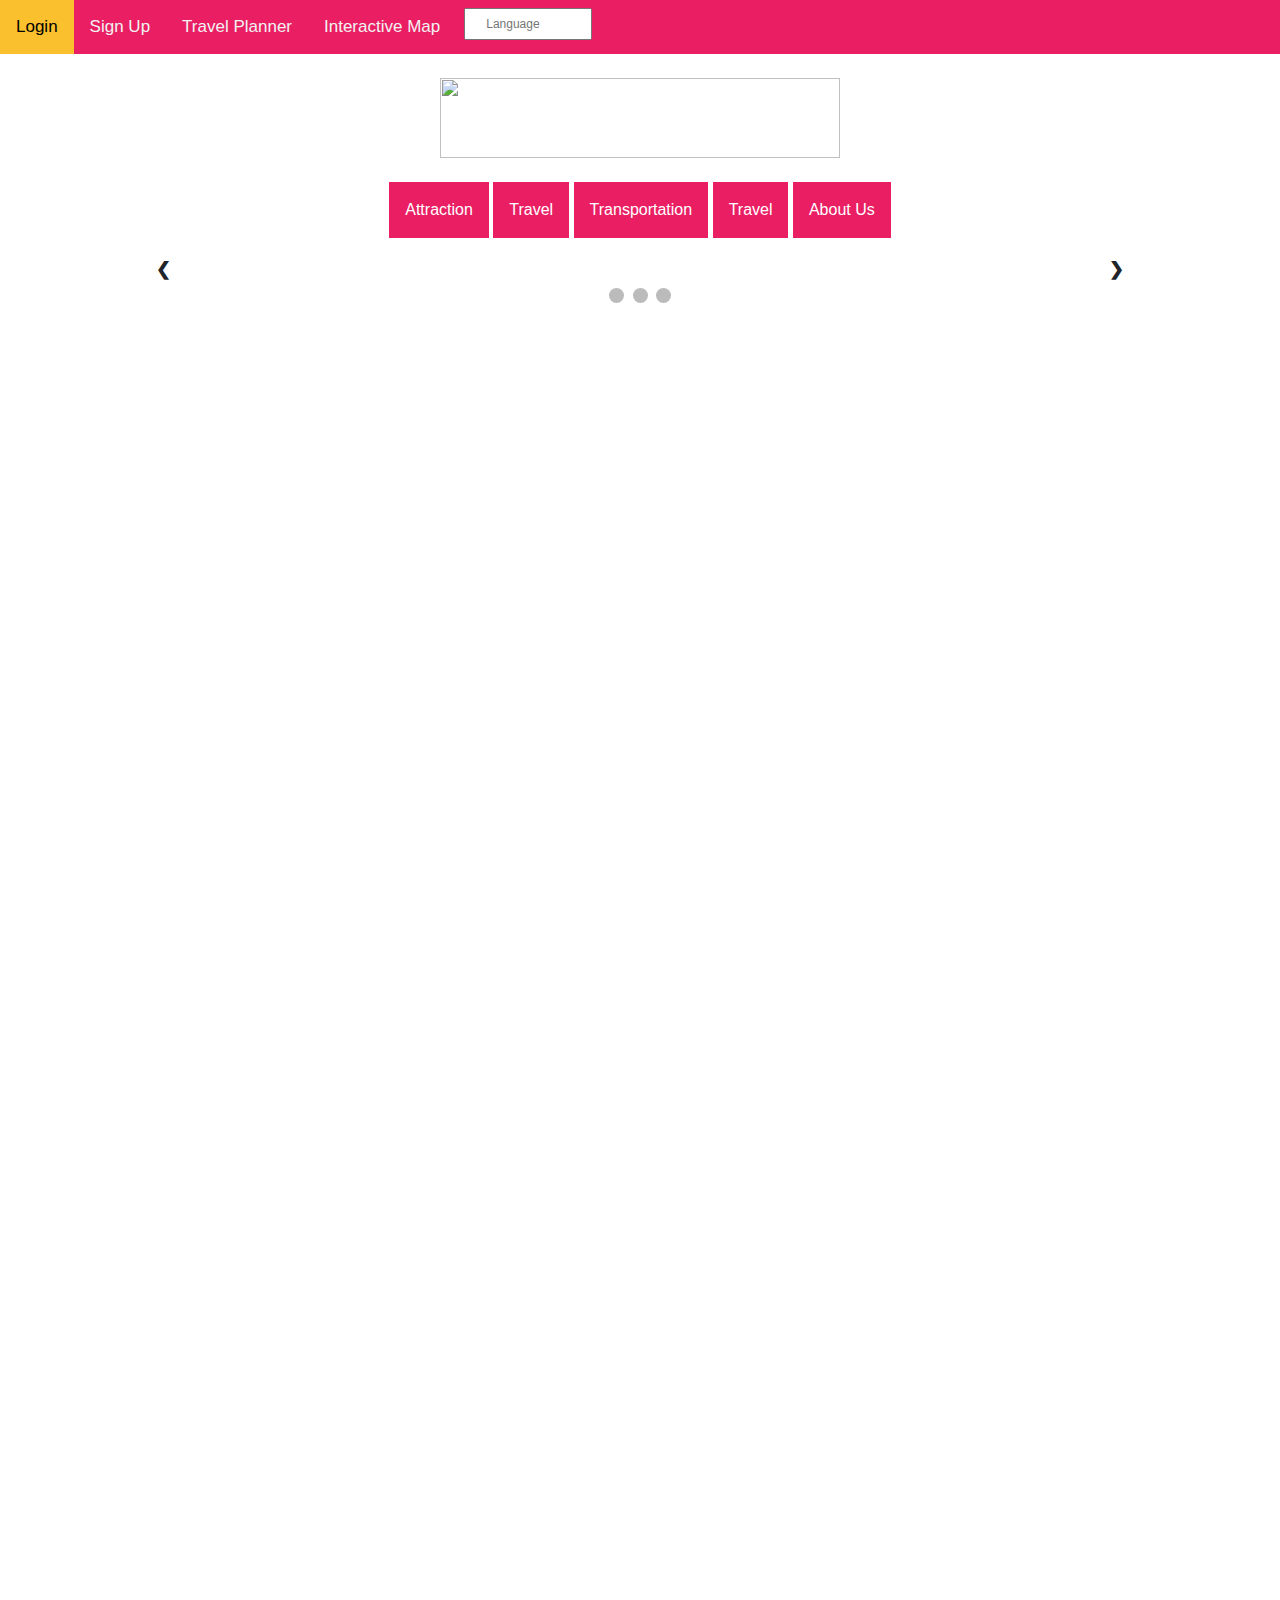
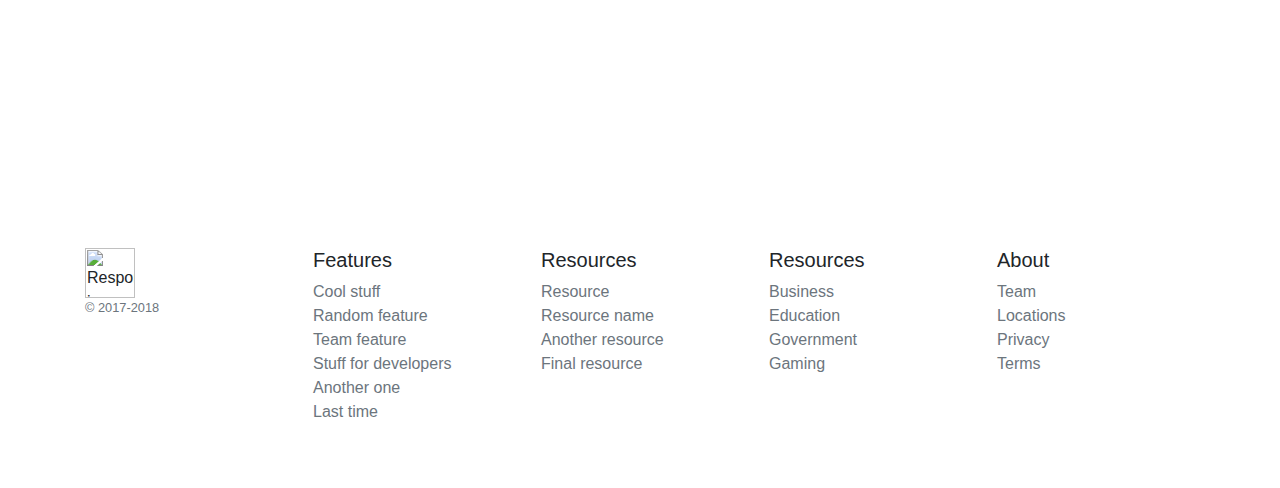
==== commit 8a2ba642: "Merge f1a9abee89ff5225977a32a3c7ecffa04922c168 into 98e5ed0a69e577bb890c0e8c1e5c10c86822cb30" ====
--- a/index.html
+++ b/index.html
@@ -103,7 +103,7 @@
         <span class="dot" onclick="currentSlide(3)"></span> 
     </div>
 </div>
-<
+
 <a href="javascript:" id="return-to-top"><i class="icon-chevron-up"></i></a>
 <script>
 // ===== Scroll to Top ==== 
@@ -176,6 +176,8 @@
       </div>
     </footer>
 
+      <!-- FOOTER -->
+
     </main>
 <!-- Start of bootstrapped code -->
 <script src="script.js"></script>
